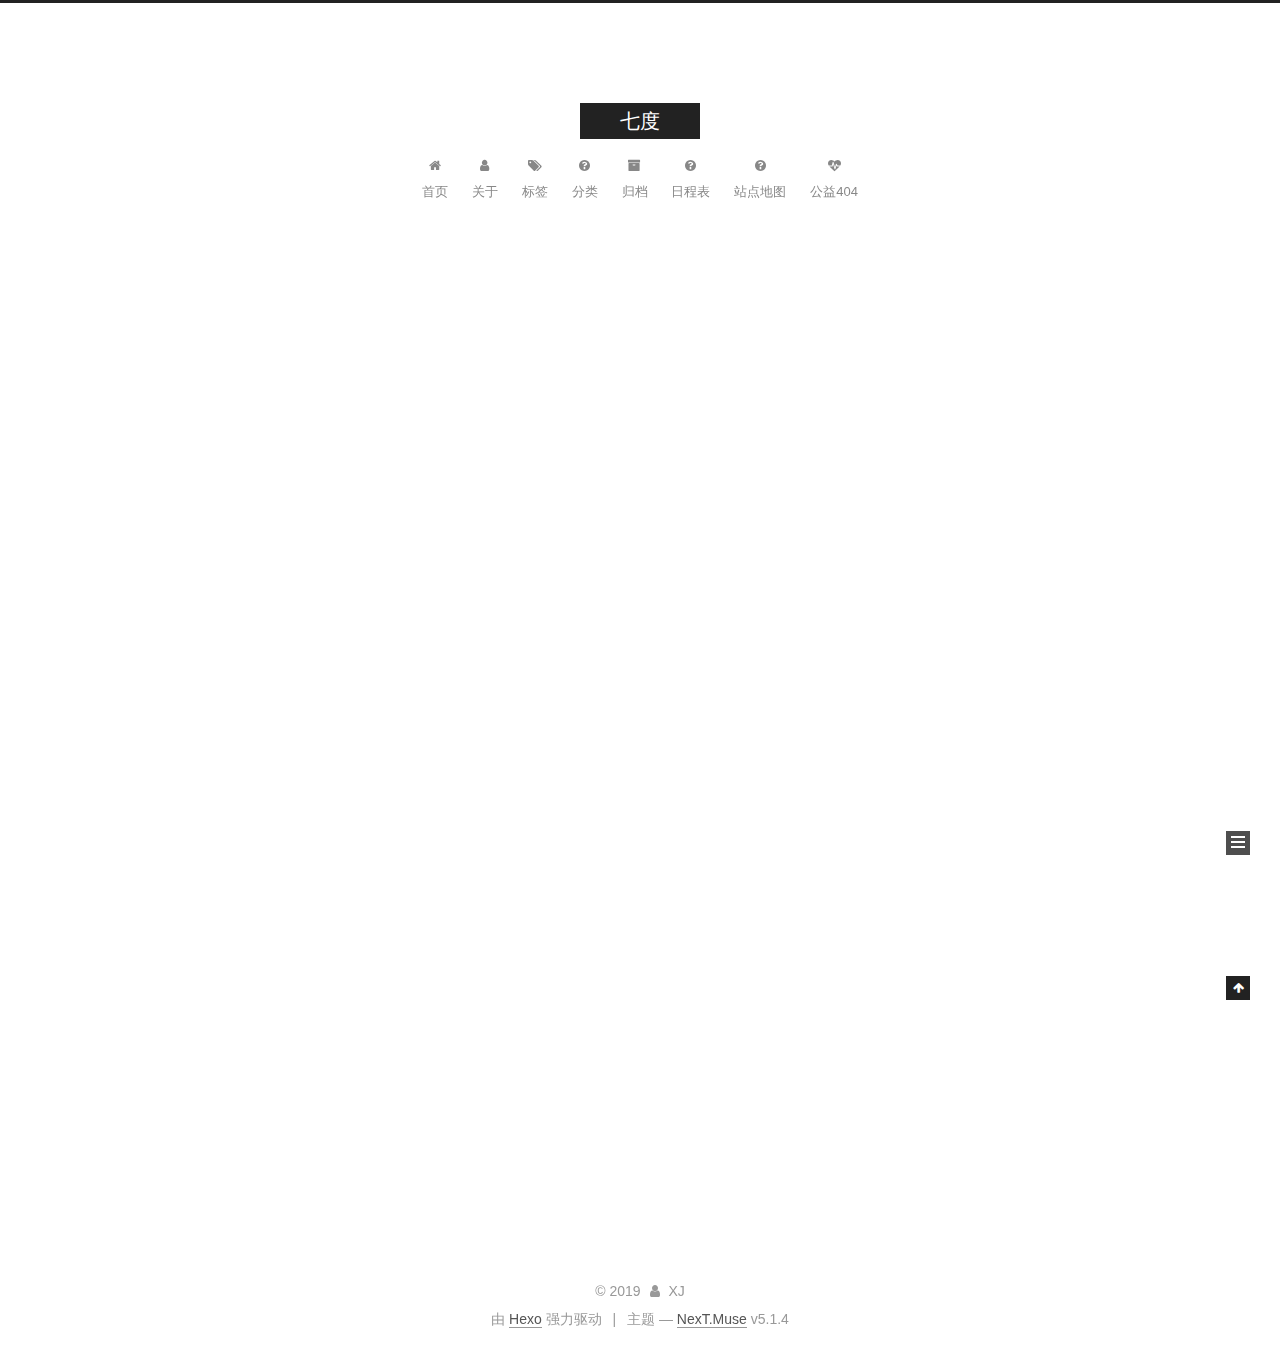
==== archives/index.html @ 6f4dde5c "Site updated: 2019-01-30 12:17:28" ====
<!DOCTYPE html>



  


<html class="theme-next muse use-motion" lang="zh-Hans">
<head>
  <meta charset="UTF-8"/>
<meta http-equiv="X-UA-Compatible" content="IE=edge" />
<meta name="viewport" content="width=device-width, initial-scale=1, maximum-scale=1"/>
<meta name="theme-color" content="#222">









<meta http-equiv="Cache-Control" content="no-transform" />
<meta http-equiv="Cache-Control" content="no-siteapp" />
















  
  
  <link href="/lib/fancybox/source/jquery.fancybox.css?v=2.1.5" rel="stylesheet" type="text/css" />







<link href="/lib/font-awesome/css/font-awesome.min.css?v=4.6.2" rel="stylesheet" type="text/css" />

<link href="/css/main.css?v=5.1.4" rel="stylesheet" type="text/css" />


  <link rel="apple-touch-icon" sizes="180x180" href="/images/apple-touch-icon-next.png?v=5.1.4">


  <link rel="icon" type="image/png" sizes="32x32" href="/images/favicon-32x32-next.png?v=5.1.4">


  <link rel="icon" type="image/png" sizes="16x16" href="/images/favicon-16x16-next.png?v=5.1.4">


  <link rel="mask-icon" href="/images/logo.svg?v=5.1.4" color="#222">





  <meta name="keywords" content="Hello World" />





  <link rel="alternate" href="/atom.xml" title="七度" type="application/atom+xml" />






<meta name="description" content="亲爱的，我见过许许多多的人，只有你，让我如此着迷！">
<meta property="og:type" content="website">
<meta property="og:title" content="七度">
<meta property="og:url" content="http://yoursite.com/archives/index.html">
<meta property="og:site_name" content="七度">
<meta property="og:description" content="亲爱的，我见过许许多多的人，只有你，让我如此着迷！">
<meta property="og:locale" content="zh-Hans">
<meta name="twitter:card" content="summary">
<meta name="twitter:title" content="七度">
<meta name="twitter:description" content="亲爱的，我见过许许多多的人，只有你，让我如此着迷！">



<script type="text/javascript" id="hexo.configurations">
  var NexT = window.NexT || {};
  var CONFIG = {
    root: '/',
    scheme: 'Muse',
    version: '5.1.4',
    sidebar: {"position":"left","display":"post","offset":12,"b2t":false,"scrollpercent":false,"onmobile":false},
    fancybox: true,
    tabs: true,
    motion: {"enable":true,"async":false,"transition":{"post_block":"fadeIn","post_header":"slideDownIn","post_body":"slideDownIn","coll_header":"slideLeftIn","sidebar":"slideUpIn"}},
    duoshuo: {
      userId: '0',
      author: '博主'
    },
    algolia: {
      applicationID: '',
      apiKey: '',
      indexName: '',
      hits: {"per_page":10},
      labels: {"input_placeholder":"Search for Posts","hits_empty":"We didn't find any results for the search: ${query}","hits_stats":"${hits} results found in ${time} ms"}
    }
  };
</script>



  <link rel="canonical" href="http://yoursite.com/archives/"/>





  <title>归档 | 七度</title>
  








</head>

<body itemscope itemtype="http://schema.org/WebPage" lang="zh-Hans">

  
  
    
  

  <div class="container sidebar-position-left page-archive">
    <div class="headband"></div>

    <header id="header" class="header" itemscope itemtype="http://schema.org/WPHeader">
      <div class="header-inner"><div class="site-brand-wrapper">
  <div class="site-meta ">
    

    <div class="custom-logo-site-title">
      <a href="/"  class="brand" rel="start">
        <span class="logo-line-before"><i></i></span>
        <span class="site-title">七度</span>
        <span class="logo-line-after"><i></i></span>
      </a>
    </div>
      
        <p class="site-subtitle"></p>
      
  </div>

  <div class="site-nav-toggle">
    <button>
      <span class="btn-bar"></span>
      <span class="btn-bar"></span>
      <span class="btn-bar"></span>
    </button>
  </div>
</div>

<nav class="site-nav">
  

  
    <ul id="menu" class="menu">
      
        
        <li class="menu-item menu-item-home">
          <a href="/" rel="section">
            
              <i class="menu-item-icon fa fa-fw fa-home"></i> <br />
            
            首页
          </a>
        </li>
      
        
        <li class="menu-item menu-item-about">
          <a href="/about/" rel="section">
            
              <i class="menu-item-icon fa fa-fw fa-user"></i> <br />
            
            关于
          </a>
        </li>
      
        
        <li class="menu-item menu-item-tags">
          <a href="/tags/" rel="section">
            
              <i class="menu-item-icon fa fa-fw fa-tags"></i> <br />
            
            标签
          </a>
        </li>
      
        
        <li class="menu-item menu-item-categories">
          <a href="/" rel="section">
            
              <i class="menu-item-icon fa fa-fw fa-question-circle"></i> <br />
            
            分类
          </a>
        </li>
      
        
        <li class="menu-item menu-item-archives">
          <a href="/archives/" rel="section">
            
              <i class="menu-item-icon fa fa-fw fa-archive"></i> <br />
            
            归档
          </a>
        </li>
      
        
        <li class="menu-item menu-item-schedule">
          <a href="/" rel="section">
            
              <i class="menu-item-icon fa fa-fw fa-question-circle"></i> <br />
            
            日程表
          </a>
        </li>
      
        
        <li class="menu-item menu-item-sitemap">
          <a href="/" rel="section">
            
              <i class="menu-item-icon fa fa-fw fa-question-circle"></i> <br />
            
            站点地图
          </a>
        </li>
      
        
        <li class="menu-item menu-item-commonweal">
          <a href="/404/" rel="section">
            
              <i class="menu-item-icon fa fa-fw fa-heartbeat"></i> <br />
            
            公益404
          </a>
        </li>
      

      
    </ul>
  

  
</nav>



 </div>
    </header>

    <main id="main" class="main">
      <div class="main-inner">
        <div class="content-wrap">
          <div id="content" class="content">
            

  
  
  
  <div class="post-block archive">
    <div id="posts" class="posts-collapse">
      <span class="archive-move-on"></span>

      <span class="archive-page-counter">
        
        
        
          
        
        嗯..! 目前共计 7 篇日志。 继续努力。
      </span>

      

        
        
        

        
          
          <div class="collection-title">
            <h1 class="archive-year" id="archive-year-2018">2018</h1>
          </div>
        
        

        

  <article class="post post-type-normal" itemscope itemtype="http://schema.org/Article">
    <header class="post-header">

      <h2 class="post-title">
        
            <a class="post-title-link" href="/2018/05/10/写给最亲爱的霍彦希/" itemprop="url">
              
                <span itemprop="name">写给最亲爱的霍彦希</span>
              
            </a>
        
      </h2>

      <div class="post-meta">
        <time class="post-time" itemprop="dateCreated"
              datetime="2018-05-10T22:53:09+08:00"
              content="2018-05-10" >
          05-10
        </time>
      </div>

    </header>
  </article>



      

        
        
        

        
        

        

  <article class="post post-type-normal" itemscope itemtype="http://schema.org/Article">
    <header class="post-header">

      <h2 class="post-title">
        
            <a class="post-title-link" href="/2018/05/10/必应壁纸下载/" itemprop="url">
              
                <span itemprop="name">必应壁纸下载</span>
              
            </a>
        
      </h2>

      <div class="post-meta">
        <time class="post-time" itemprop="dateCreated"
              datetime="2018-05-10T22:52:09+08:00"
              content="2018-05-10" >
          05-10
        </time>
      </div>

    </header>
  </article>



      

        
        
        

        
        

        

  <article class="post post-type-normal" itemscope itemtype="http://schema.org/Article">
    <header class="post-header">

      <h2 class="post-title">
        
            <a class="post-title-link" href="/2018/05/10/Ubuntu上HBase安装/" itemprop="url">
              
                <span itemprop="name">Habse安装</span>
              
            </a>
        
      </h2>

      <div class="post-meta">
        <time class="post-time" itemprop="dateCreated"
              datetime="2018-05-10T22:51:09+08:00"
              content="2018-05-10" >
          05-10
        </time>
      </div>

    </header>
  </article>



      

        
        
        

        
        

        

  <article class="post post-type-normal" itemscope itemtype="http://schema.org/Article">
    <header class="post-header">

      <h2 class="post-title">
        
            <a class="post-title-link" href="/2018/05/10/外部排序--归并算法实现/" itemprop="url">
              
                <span itemprop="name">外部排序(归并算法实现)</span>
              
            </a>
        
      </h2>

      <div class="post-meta">
        <time class="post-time" itemprop="dateCreated"
              datetime="2018-05-10T22:48:09+08:00"
              content="2018-05-10" >
          05-10
        </time>
      </div>

    </header>
  </article>



      

        
        
        

        
        

        

  <article class="post post-type-normal" itemscope itemtype="http://schema.org/Article">
    <header class="post-header">

      <h2 class="post-title">
        
            <a class="post-title-link" href="/2018/05/10/python实现千图成像/" itemprop="url">
              
                <span itemprop="name">python实现千图成像</span>
              
            </a>
        
      </h2>

      <div class="post-meta">
        <time class="post-time" itemprop="dateCreated"
              datetime="2018-05-10T22:46:00+08:00"
              content="2018-05-10" >
          05-10
        </time>
      </div>

    </header>
  </article>



      

        
        
        

        
        

        

  <article class="post post-type-normal" itemscope itemtype="http://schema.org/Article">
    <header class="post-header">

      <h2 class="post-title">
        
            <a class="post-title-link" href="/2018/05/10/testtext/" itemprop="url">
              
                <span itemprop="name">我的第一篇文章</span>
              
            </a>
        
      </h2>

      <div class="post-meta">
        <time class="post-time" itemprop="dateCreated"
              datetime="2018-05-10T22:26:09+08:00"
              content="2018-05-10" >
          05-10
        </time>
      </div>

    </header>
  </article>



      

        
        
        

        
        

        

  <article class="post post-type-normal" itemscope itemtype="http://schema.org/Article">
    <header class="post-header">

      <h2 class="post-title">
        
            <a class="post-title-link" href="/2018/05/08/hello-world/" itemprop="url">
              
                <span itemprop="name">Hello World</span>
              
            </a>
        
      </h2>

      <div class="post-meta">
        <time class="post-time" itemprop="dateCreated"
              datetime="2018-05-08T20:44:38+08:00"
              content="2018-05-08" >
          05-08
        </time>
      </div>

    </header>
  </article>



      

    </div>
  </div>
  
  
  

  



          </div>
          


          

        </div>
        
          
  
  <div class="sidebar-toggle">
    <div class="sidebar-toggle-line-wrap">
      <span class="sidebar-toggle-line sidebar-toggle-line-first"></span>
      <span class="sidebar-toggle-line sidebar-toggle-line-middle"></span>
      <span class="sidebar-toggle-line sidebar-toggle-line-last"></span>
    </div>
  </div>

  <aside id="sidebar" class="sidebar">
    
    <div class="sidebar-inner">

      

      

      <section class="site-overview-wrap sidebar-panel sidebar-panel-active">
        <div class="site-overview">
          <div class="site-author motion-element" itemprop="author" itemscope itemtype="http://schema.org/Person">
            
              <img class="site-author-image" itemprop="image"
                src="/images/avatar.jpg"
                alt="XJ" />
            
              <p class="site-author-name" itemprop="name">XJ</p>
              <p class="site-description motion-element" itemprop="description">亲爱的，我见过许许多多的人，只有你，让我如此着迷！</p>
          </div>

          <nav class="site-state motion-element">

            
              <div class="site-state-item site-state-posts">
              
                <a href="/archives/">
              
                  <span class="site-state-item-count">7</span>
                  <span class="site-state-item-name">日志</span>
                </a>
              </div>
            

            

            

          </nav>

          
            <div class="feed-link motion-element">
              <a href="/atom.xml" rel="alternate">
                <i class="fa fa-rss"></i>
                RSS
              </a>
            </div>
          

          
            <div class="links-of-author motion-element">
                
                  <span class="links-of-author-item">
                    <a href="https://github.com/zhangzhijie1998" target="_blank" title="GitHub">
                      
                        <i class="fa fa-fw fa-globe"></i>GitHub</a>
                  </span>
                
                  <span class="links-of-author-item">
                    <a href="https://www.zhihu.com/people/zhang-zhi-jie-43-74/activities" target="_blank" title="知乎">
                      
                        <i class="fa fa-fw fa-globe"></i>知乎</a>
                  </span>
                
            </div>
          

          
          

          
          

          

        </div>
      </section>

      

      

    </div>
  </aside>


        
      </div>
    </main>

    <footer id="footer" class="footer">
      <div class="footer-inner">
        <div class="copyright">&copy; <span itemprop="copyrightYear">2019</span>
  <span class="with-love">
    <i class="fa fa-user"></i>
  </span>
  <span class="author" itemprop="copyrightHolder">XJ</span>

  
</div>


  <div class="powered-by">由 <a class="theme-link" target="_blank" href="https://hexo.io">Hexo</a> 强力驱动</div>



  <span class="post-meta-divider">|</span>



  <div class="theme-info">主题 &mdash; <a class="theme-link" target="_blank" href="https://github.com/iissnan/hexo-theme-next">NexT.Muse</a> v5.1.4</div>




        







        
      </div>
    </footer>

    
      <div class="back-to-top">
        <i class="fa fa-arrow-up"></i>
        
      </div>
    

    

  </div>

  

<script type="text/javascript">
  if (Object.prototype.toString.call(window.Promise) !== '[object Function]') {
    window.Promise = null;
  }
</script>









  












  
  
    <script type="text/javascript" src="/lib/jquery/index.js?v=2.1.3"></script>
  

  
  
    <script type="text/javascript" src="/lib/fastclick/lib/fastclick.min.js?v=1.0.6"></script>
  

  
  
    <script type="text/javascript" src="/lib/jquery_lazyload/jquery.lazyload.js?v=1.9.7"></script>
  

  
  
    <script type="text/javascript" src="/lib/velocity/velocity.min.js?v=1.2.1"></script>
  

  
  
    <script type="text/javascript" src="/lib/velocity/velocity.ui.min.js?v=1.2.1"></script>
  

  
  
    <script type="text/javascript" src="/lib/fancybox/source/jquery.fancybox.pack.js?v=2.1.5"></script>
  


  


  <script type="text/javascript" src="/js/src/utils.js?v=5.1.4"></script>

  <script type="text/javascript" src="/js/src/motion.js?v=5.1.4"></script>



  
  

  

  


  <script type="text/javascript" src="/js/src/bootstrap.js?v=5.1.4"></script>



  


  




	





  





  












  





  

  

  

  
  

  

  

  

</body>
</html>
---- css/main.css ----
/* normalize.css v3.0.2 | MIT License | git.io/normalize */
html {
  font-family: sans-serif; /* 1 */
  -ms-text-size-adjust: 100%; /* 2 */
  -webkit-text-size-adjust: 100%; /* 2 */
}
body {
  margin: 0;
}
article,
aside,
details,
figcaption,
figure,
footer,
header,
hgroup,
main,
menu,
nav,
section,
summary {
  display: block;
}
audio,
canvas,
progress,
video {
  display: inline-block; /* 1 */
  vertical-align: baseline; /* 2 */
}
audio:not([controls]) {
  display: none;
  height: 0;
}
[hidden],
template {
  display: none;
}
a {
  background-color: transparent;
}
a:active,
a:hover {
  outline: 0;
}
abbr[title] {
  border-bottom: 1px dotted;
}
b,
strong {
  font-weight: bold;
}
dfn {
  font-style: italic;
}
h1 {
  font-size: 2em;
  margin: 0.67em 0;
}
mark {
  background: #ff0;
  color: #000;
}
small {
  font-size: 80%;
}
sub,
sup {
  font-size: 75%;
  line-height: 0;
  position: relative;
  vertical-align: baseline;
}
sup {
  top: -0.5em;
}
sub {
  bottom: -0.25em;
}
img {
  border: 0;
}
svg:not(:root) {
  overflow: hidden;
}
figure {
  margin: 1em 40px;
}
hr {
  -moz-box-sizing: content-box;
  box-sizing: content-box;
  height: 0;
}
pre {
  overflow: auto;
}
code,
kbd,
pre,
samp {
  font-family: monospace, monospace;
  font-size: 1em;
}
button,
input,
optgroup,
select,
textarea {
  color: inherit; /* 1 */
  font: inherit; /* 2 */
  margin: 0; /* 3 */
}
button {
  overflow: visible;
}
button,
select {
  text-transform: none;
}
button,
html input[type="button"],
input[type="reset"],
input[type="submit"] {
  -webkit-appearance: button; /* 2 */
  cursor: pointer; /* 3 */
}
button[disabled],
html input[disabled] {
  cursor: default;
}
button::-moz-focus-inner,
input::-moz-focus-inner {
  border: 0;
  padding: 0;
}
input {
  line-height: normal;
}
input[type="checkbox"],
input[type="radio"] {
  box-sizing: border-box; /* 1 */
  padding: 0; /* 2 */
}
input[type="number"]::-webkit-inner-spin-button,
input[type="number"]::-webkit-outer-spin-button {
  height: auto;
}
input[type="search"] {
  -webkit-appearance: textfield; /* 1 */
  -moz-box-sizing: content-box;
  -webkit-box-sizing: content-box; /* 2 */
  box-sizing: content-box;
}
input[type="search"]::-webkit-search-cancel-button,
input[type="search"]::-webkit-search-decoration {
  -webkit-appearance: none;
}
fieldset {
  border: 1px solid #c0c0c0;
  margin: 0 2px;
  padding: 0.35em 0.625em 0.75em;
}
legend {
  border: 0; /* 1 */
  padding: 0; /* 2 */
}
textarea {
  overflow: auto;
}
optgroup {
  font-weight: bold;
}
table {
  border-collapse: collapse;
  border-spacing: 0;
}
td,
th {
  padding: 0;
}
::selection {
  background: #262a30;
  color: #fff;
}
body {
  position: relative;
  font-family: 'Lato', "PingFang SC", "Microsoft YaHei", sans-serif;
  font-size: 14px;
  line-height: 2;
  color: #555;
  background: #fff;
}
@media (max-width: 767px) {
  body {
    padding-right: 0 !important;
  }
}
@media (min-width: 768px) and (max-width: 991px) {
  body {
    padding-right: 0 !important;
  }
}
@media (min-width: 1600px) {
  body {
    font-size: 16px;
  }
}
h1,
h2,
h3,
h4,
h5,
h6 {
  margin: 0;
  padding: 0;
  font-weight: bold;
  line-height: 1.5;
  font-family: 'Lato', "PingFang SC", "Microsoft YaHei", sans-serif;
}
h2,
h3,
h4,
h5,
h6 {
  margin: 20px 0 15px;
}
h1 {
  font-size: 22px;
}
@media (max-width: 767px) {
  h1 {
    font-size: 18px;
  }
}
h2 {
  font-size: 20px;
}
@media (max-width: 767px) {
  h2 {
    font-size: 16px;
  }
}
h3 {
  font-size: 18px;
}
@media (max-width: 767px) {
  h3 {
    font-size: 14px;
  }
}
h4 {
  font-size: 16px;
}
@media (max-width: 767px) {
  h4 {
    font-size: 12px;
  }
}
h5 {
  font-size: 14px;
}
@media (max-width: 767px) {
  h5 {
    font-size: 10px;
  }
}
h6 {
  font-size: 12px;
}
@media (max-width: 767px) {
  h6 {
    font-size: 8px;
  }
}
p {
  margin: 0 0 20px 0;
}
a {
  color: #555;
  text-decoration: none;
  outline: none;
  border-bottom: 1px solid #999;
  word-wrap: break-word;
}
a:hover {
  color: #222;
  border-bottom-color: #222;
}
blockquote {
  margin: 0;
  padding: 0;
}
img {
  display: block;
  margin: auto;
  max-width: 100%;
  height: auto;
}
hr {
  margin: 40px 0;
  height: 3px;
  border: none;
  background-color: #ddd;
  background-image: repeating-linear-gradient(-45deg, #fff, #fff 4px, transparent 4px, transparent 8px);
}
blockquote {
  padding: 0 15px;
  color: #666;
  border-left: 4px solid #ddd;
}
blockquote cite::before {
  content: "-";
  padding: 0 5px;
}
dt {
  font-weight: 700;
}
dd {
  margin: 0;
  padding: 0;
}
kbd {
  border: 1px solid #ccc;
  border-radius: 0.2em;
  box-shadow: 0.1em 0.1em 0.2em rgba(0,0,0,0.1);
  background-color: #f9f9f9;
  font-family: inherit;
  background-image: -webkit-linear-gradient(top, #eee, #fff, #eee);
  padding: 0.1em 0.3em;
  white-space: nowrap;
}
.text-left {
  text-align: left;
}
.text-center {
  text-align: center;
}
.text-right {
  text-align: right;
}
.text-justify {
  text-align: justify;
}
.text-nowrap {
  white-space: nowrap;
}
.text-lowercase {
  text-transform: lowercase;
}
.text-uppercase {
  text-transform: uppercase;
}
.text-capitalize {
  text-transform: capitalize;
}
.center-block {
  display: block;
  margin-left: auto;
  margin-right: auto;
}
.clearfix:before,
.clearfix:after {
  content: " ";
  display: table;
}
.clearfix:after {
  clear: both;
}
.pullquote {
  width: 45%;
}
.pullquote.left {
  float: left;
  margin-left: 5px;
  margin-right: 10px;
}
.pullquote.right {
  float: right;
  margin-left: 10px;
  margin-right: 5px;
}
.affix.affix.affix {
  position: fixed;
}
.translation {
  margin-top: -20px;
  font-size: 14px;
  color: #999;
}
.scrollbar-measure {
  width: 100px;
  height: 100px;
  overflow: scroll;
  position: absolute;
  top: -9999px;
}
.use-motion .motion-element {
  opacity: 0;
}
table {
  margin: 20px 0;
  width: 100%;
  border-collapse: collapse;
  border-spacing: 0;
  border: 1px solid #ddd;
  font-size: 14px;
  table-layout: fixed;
  word-wrap: break-all;
}
table>tbody>tr:nth-of-type(odd) {
  background-color: #f9f9f9;
}
table>tbody>tr:hover {
  background-color: #f5f5f5;
}
caption,
th,
td {
  padding: 8px;
  text-align: left;
  vertical-align: middle;
  font-weight: normal;
}
th,
td {
  border-bottom: 3px solid #ddd;
  border-right: 1px solid #eee;
}
th {
  padding-bottom: 10px;
  font-weight: 700;
}
td {
  border-bottom-width: 1px;
}
html,
body {
  height: 100%;
}
.container {
  position: relative;
  min-height: 100%;
}
.header-inner {
  margin: 0 auto;
  padding: 100px 0 70px;
  width: 700px;
}
@media (min-width: 1600px) {
  .container .header-inner {
    width: 900px;
  }
}
.main {
  padding-bottom: 150px;
}
.main-inner {
  margin: 0 auto;
  width: 700px;
}
@media (min-width: 1600px) {
  .container .main-inner {
    width: 900px;
  }
}
.footer {
  position: absolute;
  left: 0;
  bottom: 0;
  width: 100%;
  min-height: 50px;
}
.footer-inner {
  box-sizing: border-box;
  margin: 20px auto;
  width: 700px;
}
@media (min-width: 1600px) {
  .container .footer-inner {
    width: 900px;
  }
}
pre,
.highlight {
  overflow: auto;
  margin: 20px 0;
  padding: 0;
  font-size: 13px;
  color: #4d4d4c;
  background: #f7f7f7;
  line-height: 1.6;
}
pre,
code {
  font-family: consolas, Menlo, "PingFang SC", "Microsoft YaHei", monospace;
}
code {
  padding: 2px 4px;
  word-wrap: break-word;
  color: #555;
  background: #eee;
  border-radius: 3px;
  font-size: 13px;
}
pre {
  padding: 10px;
}
pre code {
  padding: 0;
  color: #4d4d4c;
  background: none;
  text-shadow: none;
}
.highlight {
  border-radius: 1px;
}
.highlight pre {
  border: none;
  margin: 0;
  padding: 10px 0;
}
.highlight table {
  margin: 0;
  width: auto;
  border: none;
}
.highlight td {
  border: none;
  padding: 0;
}
.highlight figcaption {
  font-size: 1em;
  color: #4d4d4c;
  line-height: 1em;
  margin-bottom: 1em;
}
.highlight figcaption:before,
.highlight figcaption:after {
  content: " ";
  display: table;
}
.highlight figcaption:after {
  clear: both;
}
.highlight figcaption a {
  float: right;
  color: #4d4d4c;
}
.highlight figcaption a:hover {
  border-bottom-color: #4d4d4c;
}
.highlight .gutter pre {
  padding-left: 10px;
  padding-right: 10px;
  color: #869194;
  text-align: right;
  background-color: #eff2f3;
}
.highlight .code pre {
  width: 100%;
  padding-left: 10px;
  padding-right: 10px;
  background-color: #f7f7f7;
}
.highlight .line {
  height: 20px;
}
.gutter {
  -webkit-user-select: none;
  -moz-user-select: none;
  -ms-user-select: none;
  user-select: none;
}
.gist table {
  width: auto;
}
.gist table td {
  border: none;
}
pre .deletion {
  background: #fdd;
}
pre .addition {
  background: #dfd;
}
pre .meta {
  color: #8959a8;
}
pre .comment {
  color: #8e908c;
}
pre .variable,
pre .attribute,
pre .tag,
pre .regexp,
pre .ruby .constant,
pre .xml .tag .title,
pre .xml .pi,
pre .xml .doctype,
pre .html .doctype,
pre .css .id,
pre .css .class,
pre .css .pseudo {
  color: #c82829;
}
pre .number,
pre .preprocessor,
pre .built_in,
pre .literal,
pre .params,
pre .constant,
pre .command {
  color: #f5871f;
}
pre .ruby .class .title,
pre .css .rules .attribute,
pre .string,
pre .value,
pre .inheritance,
pre .header,
pre .ruby .symbol,
pre .xml .cdata,
pre .special,
pre .number,
pre .formula {
  color: #718c00;
}
pre .title,
pre .css .hexcolor {
  color: #3e999f;
}
pre .function,
pre .python .decorator,
pre .python .title,
pre .ruby .function .title,
pre .ruby .title .keyword,
pre .perl .sub,
pre .javascript .title,
pre .coffeescript .title {
  color: #4271ae;
}
pre .keyword,
pre .javascript .function {
  color: #8959a8;
}
.full-image.full-image.full-image.full-image {
  border: none;
  max-width: 100%;
  width: auto;
  margin: 20px auto 25px;
}
@media (min-width: 992px) {
  .full-image.full-image.full-image.full-image {
    max-width: none;
    width: 110%;
    margin: 25px -5%;
  }
}
.blockquote-center,
.page-home .post-type-quote blockquote,
.page-post-detail .post-type-quote blockquote {
  position: relative;
  margin: 40px 0;
  padding: 0;
  border-left: none;
  text-align: center;
}
.blockquote-center::before,
.page-home .post-type-quote blockquote::before,
.page-post-detail .post-type-quote blockquote::before,
.blockquote-center::after,
.page-home .post-type-quote blockquote::after,
.page-post-detail .post-type-quote blockquote::after {
  position: absolute;
  content: ' ';
  display: block;
  width: 100%;
  height: 24px;
  opacity: 0.2;
  background-repeat: no-repeat;
  background-position: 0 -6px;
  background-size: 22px 22px;
}
.blockquote-center::before,
.page-home .post-type-quote blockquote::before,
.page-post-detail .post-type-quote blockquote::before {
  top: -20px;
  background-image: url("../images/quote-l.svg");
  border-top: 1px solid #ccc;
}
.blockquote-center::after,
.page-home .post-type-quote blockquote::after,
.page-post-detail .post-type-quote blockquote::after {
  bottom: -20px;
  background-image: url("../images/quote-r.svg");
  border-bottom: 1px solid #ccc;
  background-position: 100% 8px;
}
.blockquote-center p,
.page-home .post-type-quote blockquote p,
.page-post-detail .post-type-quote blockquote p,
.blockquote-center div,
.page-home .post-type-quote blockquote div,
.page-post-detail .post-type-quote blockquote div {
  text-align: center;
}
.post .post-body .group-picture img {
  box-sizing: border-box;
  padding: 0 3px;
  border: none;
}
.post .group-picture-row {
  overflow: hidden;
  margin-top: 6px;
}
.post .group-picture-row:first-child {
  margin-top: 0;
}
.post .group-picture-column {
  float: left;
}
.page-post-detail .post-body .group-picture-column {
  float: none;
  margin-top: 10px;
  width: auto !important;
}
.page-post-detail .post-body .group-picture-column img {
  margin: 0 auto;
}
.page-archive .group-picture-container {
  overflow: hidden;
}
.page-archive .group-picture-row {
  float: left;
}
.page-archive .group-picture-row:first-child {
  margin-top: 6px;
}
.page-archive .group-picture-column {
  max-width: 150px;
  max-height: 150px;
}
.post-body .note {
  position: relative;
  padding: 15px;
  margin-bottom: 20px;
  border: 1px solid #eee;
  border-left-width: 5px;
  border-radius: 3px;
}
.post-body .note h2,
.post-body .note h3,
.post-body .note h4,
.post-body .note h5,
.post-body .note h6 {
  margin-top: 0;
  margin-bottom: 0;
  border-bottom: initial;
  padding-top: 0 !important;
}
.post-body .note p:first-child,
.post-body .note ul:first-child,
.post-body .note ol:first-child,
.post-body .note table:first-child,
.post-body .note pre:first-child,
.post-body .note blockquote:first-child {
  margin-top: 0;
}
.post-body .note p:last-child,
.post-body .note ul:last-child,
.post-body .note ol:last-child,
.post-body .note table:last-child,
.post-body .note pre:last-child,
.post-body .note blockquote:last-child {
  margin-bottom: 0;
}
.post-body .note.default {
  border-left-color: #777;
}
.post-body .note.default h2,
.post-body .note.default h3,
.post-body .note.default h4,
.post-body .note.default h5,
.post-body .note.default h6 {
  color: #777;
}
.post-body .note.primary {
  border-left-color: #6f42c1;
}
.post-body .note.primary h2,
.post-body .note.primary h3,
.post-body .note.primary h4,
.post-body .note.primary h5,
.post-body .note.primary h6 {
  color: #6f42c1;
}
.post-body .note.info {
  border-left-color: #428bca;
}
.post-body .note.info h2,
.post-body .note.info h3,
.post-body .note.info h4,
.post-body .note.info h5,
.post-body .note.info h6 {
  color: #428bca;
}
.post-body .note.success {
  border-left-color: #5cb85c;
}
.post-body .note.success h2,
.post-body .note.success h3,
.post-body .note.success h4,
.post-body .note.success h5,
.post-body .note.success h6 {
  color: #5cb85c;
}
.post-body .note.warning {
  border-left-color: #f0ad4e;
}
.post-body .note.warning h2,
.post-body .note.warning h3,
.post-body .note.warning h4,
.post-body .note.warning h5,
.post-body .note.warning h6 {
  color: #f0ad4e;
}
.post-body .note.danger {
  border-left-color: #d9534f;
}
.post-body .note.danger h2,
.post-body .note.danger h3,
.post-body .note.danger h4,
.post-body .note.danger h5,
.post-body .note.danger h6 {
  color: #d9534f;
}
.post-body .label {
  display: inline;
  padding: 0 2px;
  white-space: nowrap;
}
.post-body .label.default {
  background-color: #f0f0f0;
}
.post-body .label.primary {
  background-color: #efe6f7;
}
.post-body .label.info {
  background-color: #e5f2f8;
}
.post-body .label.success {
  background-color: #e7f4e9;
}
.post-body .label.warning {
  background-color: #fcf6e1;
}
.post-body .label.danger {
  background-color: #fae8eb;
}
.post-body .tabs {
  position: relative;
  display: block;
  margin-bottom: 20px;
  padding-top: 10px;
}
.post-body .tabs ul.nav-tabs {
  margin: 0;
  padding: 0;
  display: flex;
  margin-bottom: -1px;
}
@media (max-width: 413px) {
  .post-body .tabs ul.nav-tabs {
    display: block;
    margin-bottom: 5px;
  }
}
.post-body .tabs ul.nav-tabs li.tab {
  list-style-type: none !important;
  margin: 0 0.25em 0 0;
  border-top: 3px solid transparent;
  border-left: 1px solid transparent;
  border-right: 1px solid transparent;
}
@media (max-width: 413px) {
  .post-body .tabs ul.nav-tabs li.tab {
    margin: initial;
    border-top: 1px solid transparent;
    border-left: 3px solid transparent;
    border-right: 1px solid transparent;
    border-bottom: 1px solid transparent;
  }
}
.post-body .tabs ul.nav-tabs li.tab a {
  outline: 0;
  border-bottom: initial;
  display: block;
  line-height: 1.8em;
  padding: 0.25em 0.75em;
  transition-duration: 0.2s;
  transition-timing-function: ease-out;
  transition-delay: 0s;
}
.post-body .tabs ul.nav-tabs li.tab a i {
  width: 1.285714285714286em;
}
.post-body .tabs ul.nav-tabs li.tab.active {
  border-top: 3px solid #fc6423;
  border-left: 1px solid #ddd;
  border-right: 1px solid #ddd;
  background-color: #fff;
}
@media (max-width: 413px) {
  .post-body .tabs ul.nav-tabs li.tab.active {
    border-top: 1px solid #ddd;
    border-left: 3px solid #fc6423;
    border-right: 1px solid #ddd;
    border-bottom: 1px solid #ddd;
  }
}
.post-body .tabs ul.nav-tabs li.tab.active a {
  cursor: default;
  color: #555;
}
.post-body .tabs .tab-content {
  background-color: #fff;
}
.post-body .tabs .tab-content .tab-pane {
  border: 1px solid #ddd;
  padding: 20px 20px 0 20px;
}
.post-body .tabs .tab-content .tab-pane:not(.active) {
  display: none !important;
}
.post-body .tabs .tab-content .tab-pane.active {
  display: block !important;
}
.btn {
  display: inline-block;
  padding: 0 20px;
  font-size: 14px;
  color: #fff;
  background: #222;
  border: 2px solid #222;
  text-decoration: none;
  border-radius: 0;
  transition-property: background-color;
  transition-duration: 0.2s;
  transition-timing-function: ease-in-out;
  transition-delay: 0s;
  line-height: 2;
}
.btn:hover {
  border-color: #222;
  color: #222;
  background: #fff;
}
.btn +.btn {
  margin: 0 0 8px 8px;
}
.btn .fa-fw {
  width: 1.285714285714286em;
  text-align: left;
}
.btn-bar {
  display: block;
  width: 22px;
  height: 2px;
  background: #555;
  border-radius: 1px;
}
.btn-bar+.btn-bar {
  margin-top: 4px;
}
.pagination {
  margin: 120px 0 40px;
  text-align: center;
  border-top: 1px solid #eee;
}
.page-number-basic,
.pagination .prev,
.pagination .next,
.pagination .page-number,
.pagination .space {
  display: inline-block;
  position: relative;
  top: -1px;
  margin: 0 10px;
  padding: 0 11px;
}
@media (max-width: 767px) {
  .page-number-basic,
  .pagination .prev,
  .pagination .next,
  .pagination .page-number,
  .pagination .space {
    margin: 0 5px;
  }
}
.pagination .prev,
.pagination .next,
.pagination .page-number {
  border-bottom: 0;
  border-top: 1px solid #eee;
  transition-property: border-color;
  transition-duration: 0.2s;
  transition-timing-function: ease-in-out;
  transition-delay: 0s;
}
.pagination .prev:hover,
.pagination .next:hover,
.pagination .page-number:hover {
  border-top-color: #222;
}
.pagination .space {
  padding: 0;
  margin: 0;
}
.pagination .prev {
  margin-left: 0;
}
.pagination .next {
  margin-right: 0;
}
.pagination .page-number.current {
  color: #fff;
  background: #ccc;
  border-top-color: #ccc;
}
@media (max-width: 767px) {
  .pagination {
    border-top: none;
  }
  .pagination .prev,
  .pagination .next,
  .pagination .page-number {
    margin-bottom: 10px;
    border-top: 0;
    border-bottom: 1px solid #eee;
    padding: 0 10px;
  }
  .pagination .prev:hover,
  .pagination .next:hover,
  .pagination .page-number:hover {
    border-bottom-color: #222;
  }
}
.comments {
  margin: 60px 20px 0;
}
.tag-cloud {
  text-align: center;
}
.tag-cloud a {
  display: inline-block;
  margin: 10px;
}
.back-to-top {
  box-sizing: border-box;
  position: fixed;
  bottom: -100px;
  right: 30px;
  z-index: 1050;
  padding: 0 6px;
  width: 24px;
  background: #222;
  font-size: 12px;
  opacity: 1;
  color: #fff;
  cursor: pointer;
  text-align: center;
  -webkit-transform: translateZ(0);
  transition-property: bottom;
  transition-duration: 0.2s;
  transition-timing-function: ease-in-out;
  transition-delay: 0s;
}
@media (min-width: 768px) and (max-width: 991px) {
  .back-to-top {
    display: none !important;
  }
}
@media (max-width: 767px) {
  .back-to-top {
    display: none !important;
  }
}
.back-to-top.back-to-top-on {
  bottom: 19px;
}
.header {
  background: transparent;
}
.header-inner {
  position: relative;
}
.headband {
  height: 3px;
  background: #222;
}
.site-meta {
  margin: 0;
  text-align: center;
}
@media (max-width: 767px) {
  .site-meta {
    text-align: center;
  }
}
.brand {
  position: relative;
  display: inline-block;
  padding: 0 40px;
  color: #fff;
  background: #222;
  border-bottom: none;
}
.brand:hover {
  color: #fff;
}
.logo {
  display: inline-block;
  margin-right: 5px;
  line-height: 36px;
  vertical-align: top;
}
.site-title {
  display: inline-block;
  vertical-align: top;
  line-height: 36px;
  font-size: 20px;
  font-weight: normal;
  font-family: 'Lato', "PingFang SC", "Microsoft YaHei", sans-serif;
}
.site-subtitle {
  margin-top: 10px;
  font-size: 13px;
  color: #999;
}
.use-motion .brand {
  opacity: 0;
}
.use-motion .logo,
.use-motion .site-title,
.use-motion .site-subtitle {
  opacity: 0;
  position: relative;
  top: -10px;
}
.site-nav-toggle {
  display: none;
  position: absolute;
  top: 10px;
  left: 10px;
}
@media (max-width: 767px) {
  .site-nav-toggle {
    display: block;
  }
}
.site-nav-toggle button {
  margin-top: 2px;
  padding: 9px 10px;
  background: transparent;
  border: none;
}
@media (max-width: 767px) {
  .site-nav {
    display: none;
    margin: 0 -10px;
    padding: 0 10px;
    clear: both;
    border-top: 1px solid #ddd;
  }
}
@media (min-width: 768px) and (max-width: 991px) {
  .site-nav {
    display: block !important;
  }
}
@media (min-width: 992px) {
  .site-nav {
    display: block !important;
  }
}
.menu {
  margin-top: 20px;
  padding-left: 0;
  text-align: center;
}
.menu .menu-item {
  display: inline-block;
  margin: 0 10px;
  list-style: none;
}
@media screen and (max-width: 767px) {
  .menu .menu-item {
    margin-top: 10px;
  }
}
.menu .menu-item a {
  display: block;
  font-size: 13px;
  line-height: inherit;
  border-bottom: 1px solid transparent;
  transition-property: border-color;
  transition-duration: 0.2s;
  transition-timing-function: ease-in-out;
  transition-delay: 0s;
}
.menu .menu-item a:hover {
  border-bottom-color: #222;
}
.menu .menu-item .fa {
  margin-right: 5px;
}
.use-motion .menu-item {
  opacity: 0;
}
.post-body {
  font-family: 'Lato', "PingFang SC", "Microsoft YaHei", sans-serif;
}
@media (max-width: 767px) {
  .post-body {
    word-break: break-word;
  }
}
.post-body .fancybox img {
  display: block !important;
  margin: 0 auto;
  cursor: pointer;
  cursor: zoom-in;
  cursor: -webkit-zoom-in;
}
.post-body .image-caption,
.post-body .figure .caption {
  margin: -20px auto 15px;
  text-align: center;
  font-size: 14px;
  color: #999;
  font-weight: bold;
  line-height: 1;
}
.post-sticky-flag {
  display: inline-block;
  font-size: 16px;
  -ms-transform: rotate(30deg);
  -webkit-transform: rotate(30deg);
  -moz-transform: rotate(30deg);
  -ms-transform: rotate(30deg);
  -o-transform: rotate(30deg);
  transform: rotate(30deg);
}
.use-motion .post-block,
.use-motion .pagination,
.use-motion .comments {
  opacity: 0;
}
.use-motion .post-header {
  opacity: 0;
}
.use-motion .post-body {
  opacity: 0;
}
.use-motion .collection-title {
  opacity: 0;
}
.posts-expand {
  padding-top: 40px;
}
@media (max-width: 767px) {
  .posts-expand {
    margin: 0 20px;
  }
  .post-body pre .gutter pre {
    padding-right: 10px;
  }
  .post-body .highlight {
    margin-left: 0px;
    margin-right: 0px;
    padding: 0;
  }
  .post-body .highlight .gutter pre {
    padding-right: 10px;
  }
}
@media (min-width: 992px) {
  .posts-expand .post-body {
    text-align: justify;
  }
}
.posts-expand .post-body h2,
.posts-expand .post-body h3,
.posts-expand .post-body h4,
.posts-expand .post-body h5,
.posts-expand .post-body h6 {
  padding-top: 10px;
}
.posts-expand .post-body h2 .header-anchor,
.posts-expand .post-body h3 .header-anchor,
.posts-expand .post-body h4 .header-anchor,
.posts-expand .post-body h5 .header-anchor,
.posts-expand .post-body h6 .header-anchor {
  float: right;
  margin-left: 10px;
  color: #ccc;
  border-bottom-style: none;
  visibility: hidden;
}
.posts-expand .post-body h2 .header-anchor:hover,
.posts-expand .post-body h3 .header-anchor:hover,
.posts-expand .post-body h4 .header-anchor:hover,
.posts-expand .post-body h5 .header-anchor:hover,
.posts-expand .post-body h6 .header-anchor:hover {
  color: inherit;
}
.posts-expand .post-body h2:hover .header-anchor,
.posts-expand .post-body h3:hover .header-anchor,
.posts-expand .post-body h4:hover .header-anchor,
.posts-expand .post-body h5:hover .header-anchor,
.posts-expand .post-body h6:hover .header-anchor {
  visibility: visible;
}
.posts-expand .post-body ul li {
  list-style: circle;
}
.posts-expand .post-body img {
  box-sizing: border-box;
  margin: auto;
  padding: 3px;
  border: 1px solid #ddd;
}
.posts-expand .post-body .fancybox img {
  margin: 0 auto 25px;
}
@media (max-width: 767px) {
  .posts-collapse {
    margin: 0 20px;
  }
  .posts-collapse .post-title,
  .posts-collapse .post-meta {
    display: block;
    width: auto;
    text-align: left;
  }
}
.posts-collapse {
  position: relative;
  z-index: 1010;
  margin-left: 55px;
}
.posts-collapse::after {
  content: " ";
  position: absolute;
  top: 20px;
  left: 0;
  margin-left: -2px;
  width: 4px;
  height: 100%;
  background: #f5f5f5;
  z-index: -1;
}
@media (max-width: 767px) {
  .posts-collapse {
    margin: 0 20px;
  }
}
.posts-collapse .collection-title {
  position: relative;
  margin: 60px 0;
}
.posts-collapse .collection-title h1,
.posts-collapse .collection-title h2 {
  margin-left: 20px;
}
.posts-collapse .collection-title small {
  color: #bbb;
  margin-left: 5px;
}
.posts-collapse .collection-title::before {
  content: " ";
  position: absolute;
  left: 0;
  top: 50%;
  margin-left: -4px;
  margin-top: -4px;
  width: 8px;
  height: 8px;
  background: #bbb;
  border-radius: 50%;
}
.posts-collapse .post {
  margin: 30px 0;
}
.posts-collapse .post-header {
  position: relative;
  transition-duration: 0.2s;
  transition-timing-function: ease-in-out;
  transition-delay: 0s;
  transition-property: border;
  border-bottom: 1px dashed #ccc;
}
.posts-collapse .post-header::before {
  content: " ";
  position: absolute;
  left: 0;
  top: 12px;
  width: 6px;
  height: 6px;
  margin-left: -4px;
  background: #bbb;
  border-radius: 50%;
  border: 1px solid #fff;
  transition-duration: 0.2s;
  transition-timing-function: ease-in-out;
  transition-delay: 0s;
  transition-property: background;
}
.posts-collapse .post-header:hover {
  border-bottom-color: #666;
}
.posts-collapse .post-header:hover::before {
  background: #222;
}
.posts-collapse .post-meta {
  position: absolute;
  font-size: 12px;
  left: 20px;
  top: 5px;
}
.posts-collapse .post-comments-count {
  display: none;
}
.posts-collapse .post-title {
  margin-left: 60px;
  font-size: 16px;
  font-weight: normal;
  line-height: inherit;
}
.posts-collapse .post-title::after {
  margin-left: 3px;
  opacity: 0.6;
}
.posts-collapse .post-title a {
  color: #666;
  border-bottom: none;
}
.page-home .post-type-quote .post-header,
.page-post-detail .post-type-quote .post-header,
.page-home .post-type-quote .post-tags,
.page-post-detail .post-type-quote .post-tags {
  display: none;
}
.posts-expand .post-title {
  text-align: center;
  word-break: break-word;
  font-weight: 400;
}
.posts-expand .post-title-link {
  display: inline-block;
  position: relative;
  color: #555;
  border-bottom: none;
  line-height: 1.2;
  vertical-align: top;
}
.posts-expand .post-title-link::before {
  content: "";
  position: absolute;
  width: 100%;
  height: 2px;
  bottom: 0;
  left: 0;
  background-color: #000;
  visibility: hidden;
  -webkit-transform: scaleX(0);
  -moz-transform: scaleX(0);
  -ms-transform: scaleX(0);
  -o-transform: scaleX(0);
  transform: scaleX(0);
  transition-duration: 0.2s;
  transition-timing-function: ease-in-out;
  transition-delay: 0s;
}
.posts-expand .post-title-link:hover::before {
  visibility: visible;
  -webkit-transform: scaleX(1);
  -moz-transform: scaleX(1);
  -ms-transform: scaleX(1);
  -o-transform: scaleX(1);
  transform: scaleX(1);
}
.posts-expand .post-title-link .fa {
  font-size: 16px;
}
.posts-expand .post-meta {
  margin: 3px 0 60px 0;
  color: #999;
  font-family: 'Lato', "PingFang SC", "Microsoft YaHei", sans-serif;
  font-size: 12px;
  text-align: center;
}
.posts-expand .post-meta .post-category-list {
  display: inline-block;
  margin: 0;
  padding: 3px;
}
.posts-expand .post-meta .post-category-list-link {
  color: #999;
}
.posts-expand .post-meta .post-description {
  font-size: 14px;
  margin-top: 2px;
}
.post-meta-divider {
  margin: 0 0.5em;
}
.post-meta-item-icon {
  margin-right: 3px;
}
@media (min-width: 768px) and (max-width: 991px) {
  .post-meta-item-icon {
    display: inline-block;
  }
}
@media (max-width: 767px) {
  .post-meta-item-icon {
    display: inline-block;
  }
}
@media (min-width: 768px) and (max-width: 991px) {
  .post-meta-item-text {
    display: none;
  }
}
@media (max-width: 767px) {
  .post-meta-item-text {
    display: none;
  }
}
@media (max-width: 767px) {
  .posts-expand .post-comments-count {
    display: none;
  }
}
.post-button {
  margin-top: 40px;
}
.posts-expand .post-tags {
  margin-top: 40px;
  text-align: center;
}
.posts-expand .post-tags a {
  display: inline-block;
  margin-right: 10px;
  font-size: 13px;
}
.post-nav {
  display: table;
  margin-top: 15px;
  width: 100%;
  border-top: 1px solid #eee;
}
.post-nav-divider {
  display: table-cell;
  width: 10%;
}
.post-nav-item {
  display: table-cell;
  padding: 10px 0 0 0;
  width: 45%;
  vertical-align: top;
}
.post-nav-item a {
  position: relative;
  display: block;
  line-height: 25px;
  font-size: 14px;
  color: #555;
  border-bottom: none;
}
.post-nav-item a:hover {
  color: #222;
  border-bottom: none;
}
.post-nav-item a:active {
  top: 2px;
}
.post-nav-item .fa {
  position: absolute;
  top: 8px;
  left: 0;
  font-size: 12px;
}
.post-nav-next a {
  padding-left: 15px;
}
.post-nav-prev {
  text-align: right;
}
.post-nav-prev a {
  padding-right: 15px;
}
.post-nav-prev .fa {
  right: 0;
  left: auto;
}
.posts-expand .post-eof {
  display: block;
  margin: 80px auto 60px;
  width: 8%;
  height: 1px;
  background: #ccc;
  text-align: center;
}
.post:last-child .post-eof.post-eof.post-eof {
  display: none;
}
.post-gallery {
  display: table;
  table-layout: fixed;
  width: 100%;
  border-collapse: separate;
}
.post-gallery-row {
  display: table-row;
}
.post-gallery .post-gallery-img {
  display: table-cell;
  text-align: center;
  vertical-align: middle;
  border: none;
}
.post-gallery .post-gallery-img img {
  max-width: 100%;
  max-height: 100%;
  border: none;
}
.fancybox-close,
.fancybox-close:hover {
  border: none;
}
#rewardButton {
  cursor: pointer;
  border: 0;
  outline: 0;
  border-radius: 5px;
  padding: 0;
  margin: 0;
  letter-spacing: normal;
  text-transform: none;
  text-indent: 0px;
  text-shadow: none;
}
#rewardButton span {
  display: inline-block;
  width: 80px;
  height: 35px;
  border-radius: 5px;
  color: #fff;
  font-weight: 400;
  font-style: normal;
  font-variant: normal;
  font-stretch: normal;
  font-size: 18px;
  font-family: "Microsoft Yahei";
  background: #f44336;
}
#rewardButton span:hover {
  background: #f7877f;
}
#QR {
  padding-top: 20px;
}
#QR a {
  border: 0;
}
#QR img {
  width: 180px;
  max-width: 100%;
  display: inline-block;
  margin: 0.8em 2em 0 2em;
}
#wechat:hover p {
  animation: roll 0.1s infinite linear;
  -webkit-animation: roll 0.1s infinite linear;
  -moz-animation: roll 0.1s infinite linear;
}
#alipay:hover p {
  animation: roll 0.1s infinite linear;
  -webkit-animation: roll 0.1s infinite linear;
  -moz-animation: roll 0.1s infinite linear;
}
#bitcoin:hover p {
  animation: roll 0.1s infinite linear;
  -webkit-animation: roll 0.1s infinite linear;
  -moz-animation: roll 0.1s infinite linear;
}
@-moz-keyframes roll {
  from {
    -webkit-transform: rotateZ(30deg);
    -moz-transform: rotateZ(30deg);
    -ms-transform: rotateZ(30deg);
    -o-transform: rotateZ(30deg);
    transform: rotateZ(30deg);
  }
  to {
    -webkit-transform: rotateZ(-30deg);
    -moz-transform: rotateZ(-30deg);
    -ms-transform: rotateZ(-30deg);
    -o-transform: rotateZ(-30deg);
    transform: rotateZ(-30deg);
  }
}
@-webkit-keyframes roll {
  from {
    -webkit-transform: rotateZ(30deg);
    -moz-transform: rotateZ(30deg);
    -ms-transform: rotateZ(30deg);
    -o-transform: rotateZ(30deg);
    transform: rotateZ(30deg);
  }
  to {
    -webkit-transform: rotateZ(-30deg);
    -moz-transform: rotateZ(-30deg);
    -ms-transform: rotateZ(-30deg);
    -o-transform: rotateZ(-30deg);
    transform: rotateZ(-30deg);
  }
}
@-o-keyframes roll {
  from {
    -webkit-transform: rotateZ(30deg);
    -moz-transform: rotateZ(30deg);
    -ms-transform: rotateZ(30deg);
    -o-transform: rotateZ(30deg);
    transform: rotateZ(30deg);
  }
  to {
    -webkit-transform: rotateZ(-30deg);
    -moz-transform: rotateZ(-30deg);
    -ms-transform: rotateZ(-30deg);
    -o-transform: rotateZ(-30deg);
    transform: rotateZ(-30deg);
  }
}
@keyframes roll {
  from {
    -webkit-transform: rotateZ(30deg);
    -moz-transform: rotateZ(30deg);
    -ms-transform: rotateZ(30deg);
    -o-transform: rotateZ(30deg);
    transform: rotateZ(30deg);
  }
  to {
    -webkit-transform: rotateZ(-30deg);
    -moz-transform: rotateZ(-30deg);
    -ms-transform: rotateZ(-30deg);
    -o-transform: rotateZ(-30deg);
    transform: rotateZ(-30deg);
  }
}
.rtl.post-body p,
.rtl.post-body a,
.rtl.post-body h1,
.rtl.post-body h2,
.rtl.post-body h3,
.rtl.post-body h4,
.rtl.post-body h5,
.rtl.post-body h6,
.rtl.post-body li,
.rtl.post-body ul,
.rtl.post-body ol {
  direction: rtl;
  font-family: UKIJ Ekran;
}
.rtl.post-title {
  font-family: UKIJ Ekran;
}
.sidebar {
  position: fixed;
  right: 0;
  top: 0;
  bottom: 0;
  width: 0;
  z-index: 1040;
  box-shadow: inset 0 2px 6px #000;
  background: #222;
  -webkit-transform: translateZ(0);
}
.sidebar a {
  color: #999;
  border-bottom-color: #555;
}
.sidebar a:hover {
  color: #eee;
}
@media (min-width: 768px) and (max-width: 991px) {
  .sidebar {
    display: none !important;
  }
}
@media (max-width: 767px) {
  .sidebar {
    display: none !important;
  }
}
.sidebar-inner {
  position: relative;
  padding: 20px 10px;
  color: #999;
  text-align: center;
}
.site-overview-wrap {
  overflow: hidden;
}
.site-overview {
  overflow-y: auto;
  overflow-x: hidden;
}
.sidebar-toggle {
  position: fixed;
  right: 30px;
  bottom: 45px;
  width: 14px;
  height: 14px;
  padding: 5px;
  background: #222;
  line-height: 0;
  z-index: 1050;
  cursor: pointer;
  -webkit-transform: translateZ(0);
}
@media (min-width: 768px) and (max-width: 991px) {
  .sidebar-toggle {
    display: none !important;
  }
}
@media (max-width: 767px) {
  .sidebar-toggle {
    display: none !important;
  }
}
.sidebar-toggle-line {
  position: relative;
  display: inline-block;
  vertical-align: top;
  height: 2px;
  width: 100%;
  background: #fff;
  margin-top: 3px;
}
.sidebar-toggle-line:first-child {
  margin-top: 0;
}
.site-author-image {
  display: block;
  margin: 0 auto;
  padding: 2px;
  max-width: 96px;
  height: auto;
  border: 2px solid #333;
}
.site-author-name {
  margin: 5px 0 0;
  text-align: center;
  color: #f5f5f5;
  font-weight: normal;
}
.site-description {
  margin-top: 5px;
  text-align: center;
  font-size: 14px;
  color: #999;
}
.site-state {
  overflow: hidden;
  line-height: 1.4;
  white-space: nowrap;
  text-align: center;
}
.site-state-item {
  display: inline-block;
  padding: 0 15px;
  border-left: 1px solid #333;
}
.site-state-item:first-child {
  border-left: none;
}
.site-state-item a {
  border-bottom: none;
}
.site-state-item-count {
  display: block;
  text-align: center;
  color: inherit;
  font-weight: 600;
  font-size: 18px;
}
.site-state-item-name {
  font-size: 13px;
  color: inherit;
}
.feed-link {
  margin-top: 20px;
}
.feed-link a {
  display: inline-block;
  padding: 0 15px;
  color: #fc6423;
  border: 1px solid #fc6423;
  border-radius: 4px;
}
.feed-link a i {
  color: #fc6423;
  font-size: 14px;
}
.feed-link a:hover {
  color: #fff;
  background: #fc6423;
}
.feed-link a:hover i {
  color: #fff;
}
.links-of-author {
  margin-top: 20px;
}
.links-of-author a {
  display: inline-block;
  vertical-align: middle;
  margin-right: 10px;
  margin-bottom: 10px;
  border-bottom-color: #555;
  font-size: 13px;
}
.links-of-author a:before {
  display: inline-block;
  vertical-align: middle;
  margin-right: 3px;
  content: " ";
  width: 4px;
  height: 4px;
  border-radius: 50%;
  background: #fff;
}
.links-of-blogroll {
  font-size: 13px;
}
.links-of-blogroll-title {
  margin-top: 20px;
  font-size: 14px;
  font-weight: 600;
}
.links-of-blogroll-list {
  margin: 0;
  padding: 0;
  list-style: none;
}
.links-of-blogroll-item {
  padding: 2px 10px;
}
.links-of-blogroll-item a {
  max-width: 280px;
  box-sizing: border-box;
  display: inline-block;
  overflow: hidden;
  white-space: nowrap;
  text-overflow: ellipsis;
}
.sidebar-nav {
  margin: 0 0 20px;
  padding-left: 0;
}
.sidebar-nav li {
  display: inline-block;
  cursor: pointer;
  border-bottom: 1px solid transparent;
  font-size: 14px;
  color: #555;
}
.sidebar-nav li:hover {
  color: #f5f5f5;
}
.page-post-detail .sidebar-nav-toc {
  padding: 0 5px;
}
.page-post-detail .sidebar-nav-overview {
  margin-left: 10px;
}
.sidebar-nav .sidebar-nav-active {
  color: #87daff;
  border-bottom-color: #87daff;
}
.sidebar-nav .sidebar-nav-active:hover {
  color: #87daff;
}
.sidebar-panel {
  display: none;
}
.sidebar-panel-active {
  display: block;
}
.post-toc-empty {
  font-size: 14px;
  color: #666;
}
.post-toc-wrap {
  overflow: hidden;
}
.post-toc {
  overflow: auto;
}
.post-toc ol {
  margin: 0;
  padding: 0 2px 5px 10px;
  text-align: left;
  list-style: none;
  font-size: 14px;
}
.post-toc ol > ol {
  padding-left: 0;
}
.post-toc ol a {
  transition-duration: 0.2s;
  transition-timing-function: ease-in-out;
  transition-delay: 0s;
  transition-property: all;
  color: #999;
  border-bottom-color: #555;
}
.post-toc ol a:hover {
  color: #ccc;
  border-bottom-color: #ccc;
}
.post-toc .nav-item {
  overflow: hidden;
  text-overflow: ellipsis;
  text-align: justify;
  white-space: nowrap;
  line-height: 1.8;
}
.post-toc .nav .nav-child {
  display: none;
}
.post-toc .nav .active > .nav-child {
  display: block;
}
.post-toc .nav .active-current > .nav-child {
  display: block;
}
.post-toc .nav .active-current > .nav-child > .nav-item {
  display: block;
}
.post-toc .nav .active > a {
  color: #87daff;
  border-bottom-color: #87daff;
}
.post-toc .nav .active-current > a {
  color: #87daff;
}
.post-toc .nav .active-current > a:hover {
  color: #87daff;
}
.footer {
  font-size: 14px;
  color: #999;
}
.footer img {
  border: none;
}
.footer-inner {
  text-align: center;
}
.with-love {
  display: inline-block;
  margin: 0 5px;
}
.powered-by,
.theme-info {
  display: inline-block;
}
.cc-license {
  margin-top: 10px;
  text-align: center;
}
.cc-license .cc-opacity {
  opacity: 0.7;
  border-bottom: none;
}
.cc-license .cc-opacity:hover {
  opacity: 0.9;
}
.cc-license img {
  display: inline-block;
}
.theme-next #ds-thread #ds-reset {
  color: #555;
}
.theme-next #ds-thread #ds-reset .ds-replybox {
  margin-bottom: 30px;
}
.theme-next #ds-thread #ds-reset .ds-replybox .ds-avatar,
.theme-next #ds-reset .ds-avatar img {
  box-shadow: none;
}
.theme-next #ds-thread #ds-reset .ds-textarea-wrapper {
  border-color: #c7d4e1;
  background: none;
  border-top-right-radius: 3px;
  border-top-left-radius: 3px;
}
.theme-next #ds-thread #ds-reset .ds-textarea-wrapper textarea {
  height: 60px;
}
.theme-next #ds-reset .ds-rounded-top {
  border-radius: 0;
}
.theme-next #ds-thread #ds-reset .ds-post-toolbar {
  box-sizing: border-box;
  border: 1px solid #c7d4e1;
  background: #f6f8fa;
}
.theme-next #ds-thread #ds-reset .ds-post-options {
  height: 40px;
  border: none;
  background: none;
}
.theme-next #ds-thread #ds-reset .ds-toolbar-buttons {
  top: 11px;
}
.theme-next #ds-thread #ds-reset .ds-sync {
  top: 5px;
}
.theme-next #ds-thread #ds-reset .ds-post-button {
  top: 4px;
  right: 5px;
  width: 90px;
  height: 30px;
  border: 1px solid #c5ced7;
  border-radius: 3px;
  background-image: linear-gradient(#fbfbfc, #f5f7f9);
  color: #60676d;
}
.theme-next #ds-thread #ds-reset .ds-post-button:hover {
  background-position: 0 -30px;
  color: #60676d;
}
.theme-next #ds-thread #ds-reset .ds-comments-info {
  padding: 10px 0;
}
.theme-next #ds-thread #ds-reset .ds-sort {
  display: none;
}
.theme-next #ds-thread #ds-reset li.ds-tab a.ds-current {
  border: none;
  background: #f6f8fa;
  color: #60676d;
}
.theme-next #ds-thread #ds-reset li.ds-tab a.ds-current:hover {
  background-color: #e9f0f7;
  color: #60676d;
}
.theme-next #ds-thread #ds-reset li.ds-tab a {
  border-radius: 2px;
  padding: 5px;
}
.theme-next #ds-thread #ds-reset .ds-login-buttons p {
  color: #999;
  line-height: 36px;
}
.theme-next #ds-thread #ds-reset .ds-login-buttons .ds-service-list li {
  height: 28px;
}
.theme-next #ds-thread #ds-reset .ds-service-list a {
  background: none;
  padding: 5px;
  border: 1px solid;
  border-radius: 3px;
  text-align: center;
}
.theme-next #ds-thread #ds-reset .ds-service-list a:hover {
  color: #fff;
  background: #666;
}
.theme-next #ds-thread #ds-reset .ds-service-list .ds-weibo {
  color: #fc9b00;
  border-color: #fc9b00;
}
.theme-next #ds-thread #ds-reset .ds-service-list .ds-weibo:hover {
  background: #fc9b00;
}
.theme-next #ds-thread #ds-reset .ds-service-list .ds-qq {
  color: #60a3ec;
  border-color: #60a3ec;
}
.theme-next #ds-thread #ds-reset .ds-service-list .ds-qq:hover {
  background: #60a3ec;
}
.theme-next #ds-thread #ds-reset .ds-service-list .ds-renren {
  color: #2e7ac4;
  border-color: #2e7ac4;
}
.theme-next #ds-thread #ds-reset .ds-service-list .ds-renren:hover {
  background: #2e7ac4;
}
.theme-next #ds-thread #ds-reset .ds-service-list .ds-douban {
  color: #37994c;
  border-color: #37994c;
}
.theme-next #ds-thread #ds-reset .ds-service-list .ds-douban:hover {
  background: #37994c;
}
.theme-next #ds-thread #ds-reset .ds-service-list .ds-kaixin {
  color: #fef20d;
  border-color: #fef20d;
}
.theme-next #ds-thread #ds-reset .ds-service-list .ds-kaixin:hover {
  background: #fef20d;
}
.theme-next #ds-thread #ds-reset .ds-service-list .ds-netease {
  color: #f00;
  border-color: #f00;
}
.theme-next #ds-thread #ds-reset .ds-service-list .ds-netease:hover {
  background: #f00;
}
.theme-next #ds-thread #ds-reset .ds-service-list .ds-sohu {
  color: #ffcb05;
  border-color: #ffcb05;
}
.theme-next #ds-thread #ds-reset .ds-service-list .ds-sohu:hover {
  background: #ffcb05;
}
.theme-next #ds-thread #ds-reset .ds-service-list .ds-baidu {
  color: #2831e0;
  border-color: #2831e0;
}
.theme-next #ds-thread #ds-reset .ds-service-list .ds-baidu:hover {
  background: #2831e0;
}
.theme-next #ds-thread #ds-reset .ds-service-list .ds-google {
  color: #166bec;
  border-color: #166bec;
}
.theme-next #ds-thread #ds-reset .ds-service-list .ds-google:hover {
  background: #166bec;
}
.theme-next #ds-thread #ds-reset .ds-service-list .ds-weixin {
  color: #00ce0d;
  border-color: #00ce0d;
}
.theme-next #ds-thread #ds-reset .ds-service-list .ds-weixin:hover {
  background: #00ce0d;
}
.theme-next #ds-thread #ds-reset .ds-service-list .ds-more-services {
  border: none;
}
.theme-next #ds-thread #ds-reset .ds-service-list .ds-more-services:hover {
  background: none;
}
.theme-next #ds-reset .duoshuo-ua-admin {
  display: inline-block;
  color: #f00;
}
.theme-next #ds-reset .duoshuo-ua-platform,
.theme-next #ds-reset .duoshuo-ua-browser {
  color: #ccc;
}
.theme-next #ds-reset .duoshuo-ua-platform .fa,
.theme-next #ds-reset .duoshuo-ua-browser .fa {
  display: inline-block;
  margin-right: 3px;
}
.theme-next #ds-reset .duoshuo-ua-separator {
  display: inline-block;
  margin-left: 5px;
}
.theme-next .this_ua {
  background-color: #ccc !important;
  border-radius: 4px;
  padding: 0 5px !important;
  margin: 1px 1px !important;
  border: 1px solid #bbb !important;
  color: #fff;
  display: inline-block !important;
}
.theme-next .this_ua.admin {
  background-color: #d9534f !important;
  border-color: #d9534f !important;
}
.theme-next .this_ua.platform.iOS,
.theme-next .this_ua.platform.Mac,
.theme-next .this_ua.platform.Windows {
  background-color: #39b3d7 !important;
  border-color: #46b8da !important;
}
.theme-next .this_ua.platform.Linux {
  background-color: #3a3a3a !important;
  border-color: #1f1f1f !important;
}
.theme-next .this_ua.platform.Android {
  background-color: #00c47d !important;
  border-color: #01b171 !important;
}
.theme-next .this_ua.browser.Mobile,
.theme-next .this_ua.browser.Chrome {
  background-color: #5cb85c !important;
  border-color: #4cae4c !important;
}
.theme-next .this_ua.browser.Firefox {
  background-color: #f0ad4e !important;
  border-color: #eea236 !important;
}
.theme-next .this_ua.browser.Maxthon,
.theme-next .this_ua.browser.IE {
  background-color: #428bca !important;
  border-color: #357ebd !important;
}
.theme-next .this_ua.browser.baidu,
.theme-next .this_ua.browser.UCBrowser,
.theme-next .this_ua.browser.Opera {
  background-color: #d9534f !important;
  border-color: #d43f3a !important;
}
.theme-next .this_ua.browser.Android,
.theme-next .this_ua.browser.QQBrowser {
  background-color: #78ace9 !important;
  border-color: #4cae4c !important;
}
.post-spread {
  margin-top: 20px;
  text-align: center;
}
.jiathis_style {
  display: inline-block;
}
.jiathis_style a {
  border: none;
}
.fa {
  font-family: FontAwesome !important;
}
.post-spread {
  margin-top: 20px;
  text-align: center;
}
.bdshare-slide-button-box a {
  border: none;
}
.bdsharebuttonbox {
  display: inline-block;
}
.bdsharebuttonbox a {
  border: none;
}
.local-search-pop-overlay {
  position: fixed;
  width: 100%;
  height: 100%;
  top: 0;
  left: 0;
  z-index: 2080;
  background-color: rgba(0,0,0,0.3);
}
.local-search-popup {
  display: none;
  position: fixed;
  top: 10%;
  left: 50%;
  margin-left: -350px;
  width: 700px;
  height: 80%;
  padding: 0;
  background: #fff;
  color: #333;
  z-index: 9999;
  border-radius: 5px;
}
@media (max-width: 767px) {
  .local-search-popup {
    padding: 0;
    top: 0;
    left: 0;
    margin: 0;
    width: 100%;
    height: 100%;
    border-radius: 0;
  }
}
.local-search-popup ul.search-result-list {
  padding: 0;
  margin: 0 5px;
}
.local-search-popup p.search-result {
  border-bottom: 1px dashed #ccc;
  padding: 5px 0;
}
.local-search-popup a.search-result-title {
  font-weight: bold;
  font-size: 16px;
}
.local-search-popup .search-keyword {
  border-bottom: 1px dashed #f00;
  font-weight: bold;
  color: #f00;
}
.local-search-popup .local-search-header {
  padding: 5px;
  height: 36px;
  background: #f5f5f5;
  border-top-left-radius: 5px;
  border-top-right-radius: 5px;
}
.local-search-popup #local-search-result {
  overflow: auto;
  position: relative;
  padding: 5px 25px;
  height: calc(100% - 55px);
}
.local-search-popup .local-search-input-wrapper {
  display: inline-block;
  width: calc(100% - 90px);
  height: 36px;
  line-height: 36px;
  padding: 0 5px;
}
.local-search-popup .local-search-input-wrapper input {
  padding: 8px 0;
  height: 20px;
  display: block;
  width: 100%;
  outline: none;
  border: none;
  background: transparent;
  vertical-align: middle;
}
.local-search-popup .search-icon,
.local-search-popup .popup-btn-close {
  display: inline-block;
  font-size: 18px;
  color: #999;
  height: 36px;
  width: 18px;
  padding-left: 10px;
  padding-right: 10px;
}
.local-search-popup .search-icon {
  float: left;
}
.local-search-popup .popup-btn-close {
  border-left: 1px solid #eee;
  float: right;
  cursor: pointer;
}
.local-search-popup #no-result {
  position: absolute;
  left: 50%;
  top: 50%;
  -webkit-transform: translate(-50%, -50%);
  -webkit-transform: translate(-50%, -50%);
  -moz-transform: translate(-50%, -50%);
  -ms-transform: translate(-50%, -50%);
  -o-transform: translate(-50%, -50%);
  transform: translate(-50%, -50%);
  color: #ccc;
}
.site-uv,
.site-pv,
.page-pv {
  display: inline-block;
}
.site-uv .busuanzi-value,
.site-pv .busuanzi-value,
.page-pv .busuanzi-value {
  margin: 0 5px;
}
.site-uv {
  margin-right: 10px;
}
.site-uv::after {
  content: "|";
  padding-left: 10px;
}
.page-archive .archive-page-counter {
  position: relative;
  top: 3px;
  left: 20px;
}
@media (max-width: 767px) {
  .page-archive .archive-page-counter {
    top: 5px;
  }
}
.page-archive .posts-collapse .archive-move-on {
  position: absolute;
  top: 11px;
  left: 0;
  margin-left: -6px;
  width: 10px;
  height: 10px;
  opacity: 0.5;
  background: #555;
  border: 1px solid #fff;
  border-radius: 50%;
}
.category-all-page .category-all-title {
  text-align: center;
}
.category-all-page .category-all {
  margin-top: 20px;
}
.category-all-page .category-list {
  margin: 0;
  padding: 0;
  list-style: none;
}
.category-all-page .category-list-item {
  margin: 5px 10px;
}
.category-all-page .category-list-count {
  color: #bbb;
}
.category-all-page .category-list-count:before {
  display: inline;
  content: " (";
}
.category-all-page .category-list-count:after {
  display: inline;
  content: ") ";
}
.category-all-page .category-list-child {
  padding-left: 10px;
}
#schedule ul#event-list {
  padding-left: 30px;
}
#schedule ul#event-list hr {
  margin: 20px 0 45px 0 !important;
  background: #222;
}
#schedule ul#event-list hr:after {
  display: inline-block;
  content: 'NOW';
  background: #222;
  color: #fff;
  font-weight: bold;
  text-align: right;
  padding: 0 5px;
}
#schedule ul#event-list li.event {
  margin: 20px 0px;
  background: #f9f9f9;
  padding-left: 10px;
  min-height: 40px;
}
#schedule ul#event-list li.event h2.event-summary {
  margin: 0;
  padding-bottom: 3px;
}
#schedule ul#event-list li.event h2.event-summary:before {
  display: inline-block;
  font-family: FontAwesome;
  font-size: 8px;
  content: '\f111';
  vertical-align: middle;
  margin-right: 25px;
  color: #bbb;
}
#schedule ul#event-list li.event span.event-relative-time {
  display: inline-block;
  font-size: 12px;
  font-weight: 400;
  padding-left: 12px;
  color: #bbb;
}
#schedule ul#event-list li.event span.event-details {
  display: block;
  color: #bbb;
  margin-left: 56px;
  padding-top: 3px;
  padding-bottom: 6px;
  text-indent: -24px;
  line-height: 18px;
}
#schedule ul#event-list li.event span.event-details:before {
  text-indent: 0;
  display: inline-block;
  width: 14px;
  font-family: FontAwesome;
  text-align: center;
  margin-right: 9px;
  color: #bbb;
}
#schedule ul#event-list li.event span.event-details.event-location:before {
  content: '\f041';
}
#schedule ul#event-list li.event span.event-details.event-duration:before {
  content: '\f017';
}
#schedule ul#event-list li.event-past {
  background: #fcfcfc;
}
#schedule ul#event-list li.event-past > * {
  opacity: 0.6;
}
#schedule ul#event-list li.event-past h2.event-summary {
  color: #bbb;
}
#schedule ul#event-list li.event-past h2.event-summary:before {
  color: #dfdfdf;
}
#schedule ul#event-list li.event-now {
  background: #222;
  color: #fff;
  padding: 15px 0 15px 10px;
}
#schedule ul#event-list li.event-now h2.event-summary:before {
  -webkit-transform: scale(1.2);
  -moz-transform: scale(1.2);
  -ms-transform: scale(1.2);
  -o-transform: scale(1.2);
  transform: scale(1.2);
  color: #fff;
  animation: dot-flash 1s alternate infinite ease-in-out;
}
#schedule ul#event-list li.event-now * {
  color: #fff !important;
}
@-moz-keyframes dot-flash {
  from {
    opacity: 1;
    -webkit-transform: scale(1.1);
    -moz-transform: scale(1.1);
    -ms-transform: scale(1.1);
    -o-transform: scale(1.1);
    transform: scale(1.1);
  }
  to {
    opacity: 0;
    -webkit-transform: scale(1);
    -moz-transform: scale(1);
    -ms-transform: scale(1);
    -o-transform: scale(1);
    transform: scale(1);
  }
}
@-webkit-keyframes dot-flash {
  from {
    opacity: 1;
    -webkit-transform: scale(1.1);
    -moz-transform: scale(1.1);
    -ms-transform: scale(1.1);
    -o-transform: scale(1.1);
    transform: scale(1.1);
  }
  to {
    opacity: 0;
    -webkit-transform: scale(1);
    -moz-transform: scale(1);
    -ms-transform: scale(1);
    -o-transform: scale(1);
    transform: scale(1);
  }
}
@-o-keyframes dot-flash {
  from {
    opacity: 1;
    -webkit-transform: scale(1.1);
    -moz-transform: scale(1.1);
    -ms-transform: scale(1.1);
    -o-transform: scale(1.1);
    transform: scale(1.1);
  }
  to {
    opacity: 0;
    -webkit-transform: scale(1);
    -moz-transform: scale(1);
    -ms-transform: scale(1);
    -o-transform: scale(1);
    transform: scale(1);
  }
}
@keyframes dot-flash {
  from {
    opacity: 1;
    -webkit-transform: scale(1.1);
    -moz-transform: scale(1.1);
    -ms-transform: scale(1.1);
    -o-transform: scale(1.1);
    transform: scale(1.1);
  }
  to {
    opacity: 0;
    -webkit-transform: scale(1);
    -moz-transform: scale(1);
    -ms-transform: scale(1);
    -o-transform: scale(1);
    transform: scale(1);
  }
}
.page-post-detail .sidebar-toggle-line {
  background: #87daff;
}
.page-post-detail .comments {
  overflow: hidden;
}
@media (max-width: 767px) {
  .header-inner,
  .container .main-inner,
  .footer-inner {
    width: auto;
  }
}
embed {
  display: block;
  margin: 0px auto 25px auto;
}
.custom-logo .site-meta-headline {
  text-align: center;
}
.custom-logo .brand {
  background: none;
}
.custom-logo .site-title {
  margin: 10px auto 0;
  font-size: 24px;
  color: #222;
}
.custom-logo .site-title a {
  border: none;
}
.custom-logo-image {
  margin: 0 auto;
  padding: 5px;
  max-width: 150px;
  background: #fff;
}
@media (max-width: 767px) {
  .site-nav {
    position: absolute;
    left: 0;
    top: 52px;
    margin: 0;
    width: 100%;
    padding: 0;
    background: #fff;
    border-bottom: 1px solid #ddd;
    z-index: 1030;
  }
}
@media (max-width: 767px) {
  .menu {
    text-align: left;
  }
}
@media (max-width: 767px) {
  .menu .menu-item {
    display: block;
    margin: 0 10px;
    vertical-align: top;
  }
}
@media (max-width: 767px) {
  .menu .menu-item br {
    display: none;
  }
}
@media (max-width: 767px) {
  .menu .menu-item a {
    padding: 5px 10px;
  }
}
.menu .menu-item .fa {
  margin-right: 0;
}
.site-search form {
  display: none;
}
.links-of-blogroll-inline .links-of-blogroll-item {
  display: inline-block;
}
body {
  background: url("https://cn.bing.com/az/hprichbg/rb/HollowRock_ZH-CN11829527473_1920x1080.jpg");
  background-repeat: no-repeat;
  background-attachment: fixed;
  background-position: 50% 50%;
}
.main-inner {
  margin-top: 60px;
  padding: 60px 60px 60px 60px;
  background: #fff;
  opacity: 0.8;
  min-height: 500px;
}
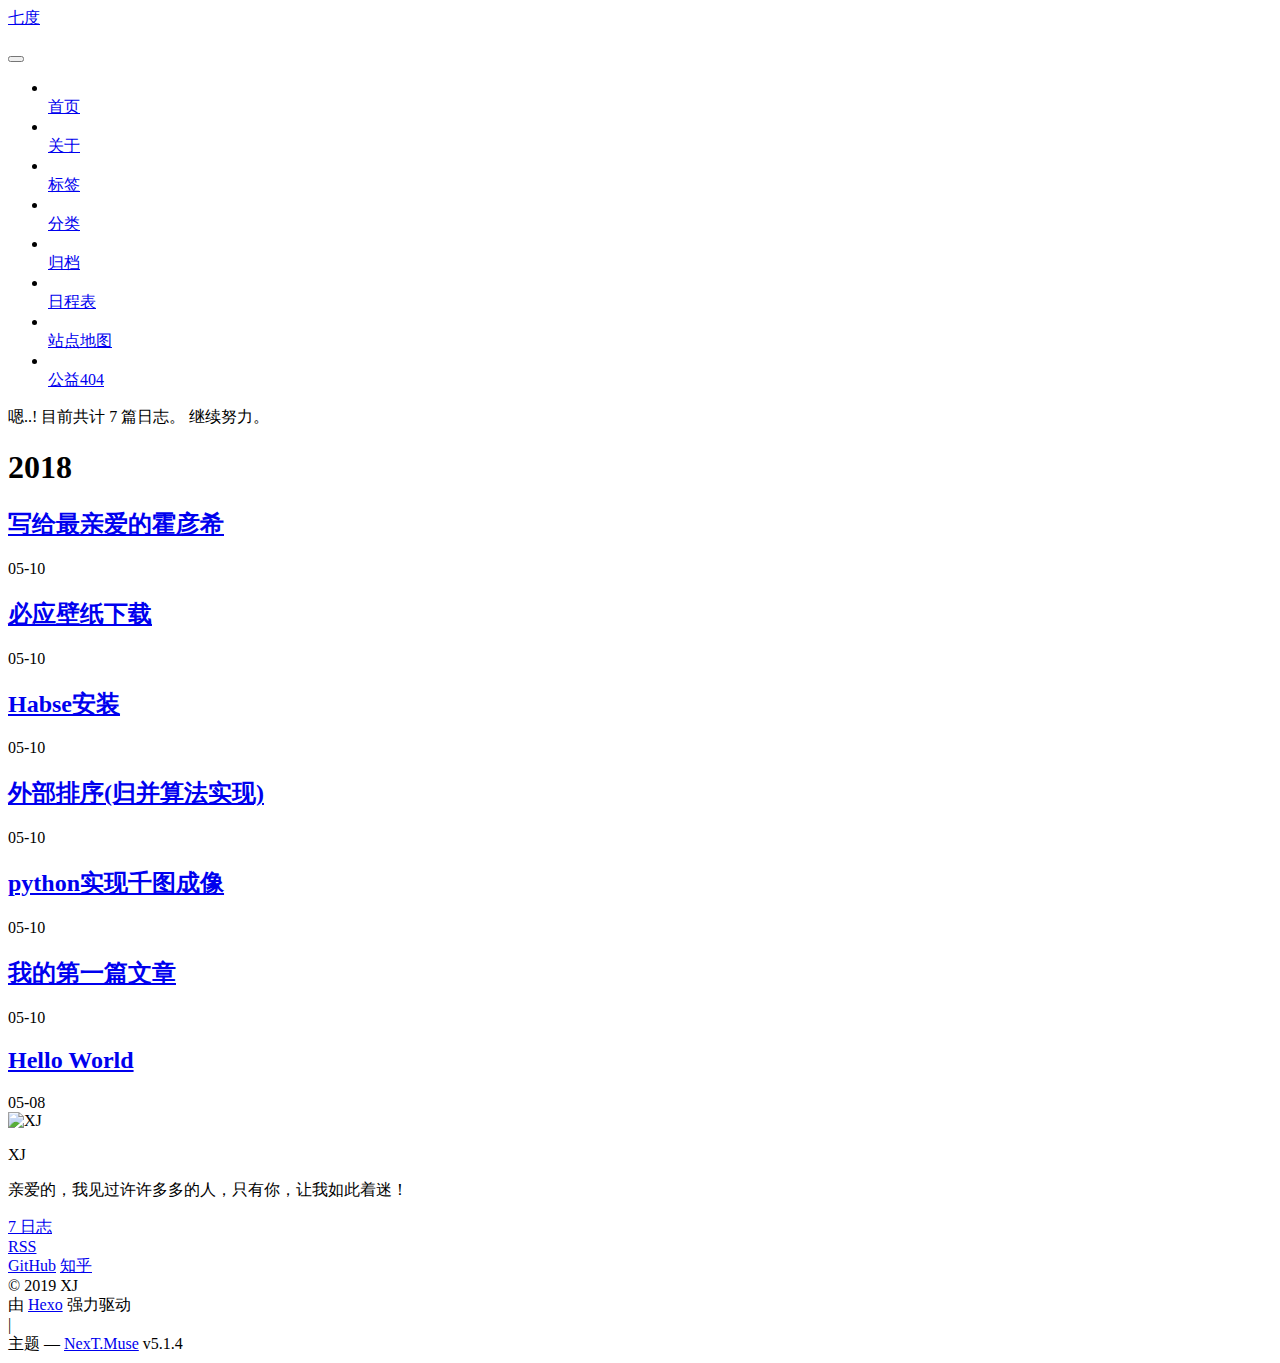
==== commit ca38d347: "Site updated: 2019-01-30 13:14:41" ====
--- a/archives/index.html
+++ b/archives/index.html
@@ -40,29 +40,29 @@
 
   
   
-  <link href="/lib/fancybox/source/jquery.fancybox.css?v=2.1.5" rel="stylesheet" type="text/css" />
-
-
-
-
-
-
-
-<link href="/lib/font-awesome/css/font-awesome.min.css?v=4.6.2" rel="stylesheet" type="text/css" />
-
-<link href="/css/main.css?v=5.1.4" rel="stylesheet" type="text/css" />
-
-
-  <link rel="apple-touch-icon" sizes="180x180" href="/images/apple-touch-icon-next.png?v=5.1.4">
-
-
-  <link rel="icon" type="image/png" sizes="32x32" href="/images/favicon-32x32-next.png?v=5.1.4">
-
-
-  <link rel="icon" type="image/png" sizes="16x16" href="/images/favicon-16x16-next.png?v=5.1.4">
-
-
-  <link rel="mask-icon" href="/images/logo.svg?v=5.1.4" color="#222">
+  <link href="https:/github.com/zhangzhijie1998/hexo-github.github.io.git/lib/fancybox/source/jquery.fancybox.css?v=2.1.5" rel="stylesheet" type="text/css" />
+
+
+
+
+
+
+
+<link href="https:/github.com/zhangzhijie1998/hexo-github.github.io.git/lib/font-awesome/css/font-awesome.min.css?v=4.6.2" rel="stylesheet" type="text/css" />
+
+<link href="https:/github.com/zhangzhijie1998/hexo-github.github.io.git/css/main.css?v=5.1.4" rel="stylesheet" type="text/css" />
+
+
+  <link rel="apple-touch-icon" sizes="180x180" href="https:/github.com/zhangzhijie1998/hexo-github.github.io.git/images/apple-touch-icon-next.png?v=5.1.4">
+
+
+  <link rel="icon" type="image/png" sizes="32x32" href="https:/github.com/zhangzhijie1998/hexo-github.github.io.git/images/favicon-32x32-next.png?v=5.1.4">
+
+
+  <link rel="icon" type="image/png" sizes="16x16" href="https:/github.com/zhangzhijie1998/hexo-github.github.io.git/images/favicon-16x16-next.png?v=5.1.4">
+
+
+  <link rel="mask-icon" href="https:/github.com/zhangzhijie1998/hexo-github.github.io.git/images/logo.svg?v=5.1.4" color="#222">
 
 
 
@@ -74,7 +74,7 @@
 
 
 
-  <link rel="alternate" href="/atom.xml" title="七度" type="application/atom+xml" />
+  <link rel="alternate" href="https:/github.com/zhangzhijie1998/hexo-github.github.io.git/atom.xml" title="七度" type="application/atom+xml" />
 
 
 
@@ -84,7 +84,7 @@
 <meta name="description" content="亲爱的，我见过许许多多的人，只有你，让我如此着迷！">
 <meta property="og:type" content="website">
 <meta property="og:title" content="七度">
-<meta property="og:url" content="http://yoursite.com/archives/index.html">
+<meta property="og:url" content="https://github.com/zhangzhijie1998/hexo-github.github.io/archives/index.html">
 <meta property="og:site_name" content="七度">
 <meta property="og:description" content="亲爱的，我见过许许多多的人，只有你，让我如此着迷！">
 <meta property="og:locale" content="zh-Hans">
@@ -97,7 +97,7 @@
 <script type="text/javascript" id="hexo.configurations">
   var NexT = window.NexT || {};
   var CONFIG = {
-    root: '/',
+    root: 'https://github.com/zhangzhijie1998/hexo-github.github.io.git/',
     scheme: 'Muse',
     version: '5.1.4',
     sidebar: {"position":"left","display":"post","offset":12,"b2t":false,"scrollpercent":false,"onmobile":false},
@@ -120,7 +120,7 @@
 
 
 
-  <link rel="canonical" href="http://yoursite.com/archives/"/>
+  <link rel="canonical" href="https://github.com/zhangzhijie1998/hexo-github.github.io/archives/"/>
 
 
 
@@ -154,7 +154,7 @@
     
 
     <div class="custom-logo-site-title">
-      <a href="/"  class="brand" rel="start">
+      <a href="https://github.com/zhangzhijie1998/hexo-github.github.io.git/"  class="brand" rel="start">
         <span class="logo-line-before"><i></i></span>
         <span class="site-title">七度</span>
         <span class="logo-line-after"><i></i></span>
@@ -182,7 +182,7 @@
       
         
         <li class="menu-item menu-item-home">
-          <a href="/" rel="section">
+          <a href="https:/github.com/zhangzhijie1998/hexo-github.github.io.git/" rel="section">
             
               <i class="menu-item-icon fa fa-fw fa-home"></i> <br />
             
@@ -192,7 +192,7 @@
       
         
         <li class="menu-item menu-item-about">
-          <a href="/about/" rel="section">
+          <a href="https:/github.com/zhangzhijie1998/hexo-github.github.io.git/about/" rel="section">
             
               <i class="menu-item-icon fa fa-fw fa-user"></i> <br />
             
@@ -202,7 +202,7 @@
       
         
         <li class="menu-item menu-item-tags">
-          <a href="/tags/" rel="section">
+          <a href="https:/github.com/zhangzhijie1998/hexo-github.github.io.git/tags/" rel="section">
             
               <i class="menu-item-icon fa fa-fw fa-tags"></i> <br />
             
@@ -212,7 +212,7 @@
       
         
         <li class="menu-item menu-item-categories">
-          <a href="/" rel="section">
+          <a href="https:/github.com/zhangzhijie1998/hexo-github.github.io.git/" rel="section">
             
               <i class="menu-item-icon fa fa-fw fa-question-circle"></i> <br />
             
@@ -222,7 +222,7 @@
       
         
         <li class="menu-item menu-item-archives">
-          <a href="/archives/" rel="section">
+          <a href="https:/github.com/zhangzhijie1998/hexo-github.github.io.git/archives/" rel="section">
             
               <i class="menu-item-icon fa fa-fw fa-archive"></i> <br />
             
@@ -232,7 +232,7 @@
       
         
         <li class="menu-item menu-item-schedule">
-          <a href="/" rel="section">
+          <a href="https:/github.com/zhangzhijie1998/hexo-github.github.io.git/" rel="section">
             
               <i class="menu-item-icon fa fa-fw fa-question-circle"></i> <br />
             
@@ -242,7 +242,7 @@
       
         
         <li class="menu-item menu-item-sitemap">
-          <a href="/" rel="section">
+          <a href="https:/github.com/zhangzhijie1998/hexo-github.github.io.git/" rel="section">
             
               <i class="menu-item-icon fa fa-fw fa-question-circle"></i> <br />
             
@@ -252,7 +252,7 @@
       
         
         <li class="menu-item menu-item-commonweal">
-          <a href="/404/" rel="section">
+          <a href="https:/github.com/zhangzhijie1998/hexo-github.github.io.git/404/" rel="section">
             
               <i class="menu-item-icon fa fa-fw fa-heartbeat"></i> <br />
             
@@ -316,7 +316,7 @@
 
       <h2 class="post-title">
         
-            <a class="post-title-link" href="/2018/05/10/写给最亲爱的霍彦希/" itemprop="url">
+            <a class="post-title-link" href="https:/github.com/zhangzhijie1998/hexo-github.github.io.git/2018/05/10/写给最亲爱的霍彦希/" itemprop="url">
               
                 <span itemprop="name">写给最亲爱的霍彦希</span>
               
@@ -353,7 +353,7 @@
 
       <h2 class="post-title">
         
-            <a class="post-title-link" href="/2018/05/10/必应壁纸下载/" itemprop="url">
+            <a class="post-title-link" href="https:/github.com/zhangzhijie1998/hexo-github.github.io.git/2018/05/10/必应壁纸下载/" itemprop="url">
               
                 <span itemprop="name">必应壁纸下载</span>
               
@@ -390,7 +390,7 @@
 
       <h2 class="post-title">
         
-            <a class="post-title-link" href="/2018/05/10/Ubuntu上HBase安装/" itemprop="url">
+            <a class="post-title-link" href="https:/github.com/zhangzhijie1998/hexo-github.github.io.git/2018/05/10/Ubuntu上HBase安装/" itemprop="url">
               
                 <span itemprop="name">Habse安装</span>
               
@@ -427,7 +427,7 @@
 
       <h2 class="post-title">
         
-            <a class="post-title-link" href="/2018/05/10/外部排序--归并算法实现/" itemprop="url">
+            <a class="post-title-link" href="https:/github.com/zhangzhijie1998/hexo-github.github.io.git/2018/05/10/外部排序--归并算法实现/" itemprop="url">
               
                 <span itemprop="name">外部排序(归并算法实现)</span>
               
@@ -464,7 +464,7 @@
 
       <h2 class="post-title">
         
-            <a class="post-title-link" href="/2018/05/10/python实现千图成像/" itemprop="url">
+            <a class="post-title-link" href="https:/github.com/zhangzhijie1998/hexo-github.github.io.git/2018/05/10/python实现千图成像/" itemprop="url">
               
                 <span itemprop="name">python实现千图成像</span>
               
@@ -501,7 +501,7 @@
 
       <h2 class="post-title">
         
-            <a class="post-title-link" href="/2018/05/10/testtext/" itemprop="url">
+            <a class="post-title-link" href="https:/github.com/zhangzhijie1998/hexo-github.github.io.git/2018/05/10/testtext/" itemprop="url">
               
                 <span itemprop="name">我的第一篇文章</span>
               
@@ -538,7 +538,7 @@
 
       <h2 class="post-title">
         
-            <a class="post-title-link" href="/2018/05/08/hello-world/" itemprop="url">
+            <a class="post-title-link" href="https:/github.com/zhangzhijie1998/hexo-github.github.io.git/2018/05/08/hello-world/" itemprop="url">
               
                 <span itemprop="name">Hello World</span>
               
@@ -602,7 +602,7 @@
           <div class="site-author motion-element" itemprop="author" itemscope itemtype="http://schema.org/Person">
             
               <img class="site-author-image" itemprop="image"
-                src="/images/avatar.jpg"
+                src="https:/github.com/zhangzhijie1998/hexo-github.github.io.git/images/avatar.jpg"
                 alt="XJ" />
             
               <p class="site-author-name" itemprop="name">XJ</p>
@@ -614,7 +614,7 @@
             
               <div class="site-state-item site-state-posts">
               
-                <a href="/archives/">
+                <a href="https:/github.com/zhangzhijie1998/hexo-github.github.io.git/archives/">
               
                   <span class="site-state-item-count">7</span>
                   <span class="site-state-item-name">日志</span>
@@ -630,7 +630,7 @@
 
           
             <div class="feed-link motion-element">
-              <a href="/atom.xml" rel="alternate">
+              <a href="https:/github.com/zhangzhijie1998/hexo-github.github.io.git/atom.xml" rel="alternate">
                 <i class="fa fa-rss"></i>
                 RSS
               </a>
@@ -757,53 +757,53 @@
 
   
   
-    <script type="text/javascript" src="/lib/jquery/index.js?v=2.1.3"></script>
-  
-
-  
-  
-    <script type="text/javascript" src="/lib/fastclick/lib/fastclick.min.js?v=1.0.6"></script>
-  
-
-  
-  
-    <script type="text/javascript" src="/lib/jquery_lazyload/jquery.lazyload.js?v=1.9.7"></script>
-  
-
-  
-  
-    <script type="text/javascript" src="/lib/velocity/velocity.min.js?v=1.2.1"></script>
-  
-
-  
-  
-    <script type="text/javascript" src="/lib/velocity/velocity.ui.min.js?v=1.2.1"></script>
-  
-
-  
-  
-    <script type="text/javascript" src="/lib/fancybox/source/jquery.fancybox.pack.js?v=2.1.5"></script>
-  
-
-
-  
-
-
-  <script type="text/javascript" src="/js/src/utils.js?v=5.1.4"></script>
-
-  <script type="text/javascript" src="/js/src/motion.js?v=5.1.4"></script>
-
-
-
-  
-  
-
-  
-
-  
-
-
-  <script type="text/javascript" src="/js/src/bootstrap.js?v=5.1.4"></script>
+    <script type="text/javascript" src="https:/github.com/zhangzhijie1998/hexo-github.github.io.git/lib/jquery/index.js?v=2.1.3"></script>
+  
+
+  
+  
+    <script type="text/javascript" src="https:/github.com/zhangzhijie1998/hexo-github.github.io.git/lib/fastclick/lib/fastclick.min.js?v=1.0.6"></script>
+  
+
+  
+  
+    <script type="text/javascript" src="https:/github.com/zhangzhijie1998/hexo-github.github.io.git/lib/jquery_lazyload/jquery.lazyload.js?v=1.9.7"></script>
+  
+
+  
+  
+    <script type="text/javascript" src="https:/github.com/zhangzhijie1998/hexo-github.github.io.git/lib/velocity/velocity.min.js?v=1.2.1"></script>
+  
+
+  
+  
+    <script type="text/javascript" src="https:/github.com/zhangzhijie1998/hexo-github.github.io.git/lib/velocity/velocity.ui.min.js?v=1.2.1"></script>
+  
+
+  
+  
+    <script type="text/javascript" src="https:/github.com/zhangzhijie1998/hexo-github.github.io.git/lib/fancybox/source/jquery.fancybox.pack.js?v=2.1.5"></script>
+  
+
+
+  
+
+
+  <script type="text/javascript" src="https:/github.com/zhangzhijie1998/hexo-github.github.io.git/js/src/utils.js?v=5.1.4"></script>
+
+  <script type="text/javascript" src="https:/github.com/zhangzhijie1998/hexo-github.github.io.git/js/src/motion.js?v=5.1.4"></script>
+
+
+
+  
+  
+
+  
+
+  
+
+
+  <script type="text/javascript" src="https:/github.com/zhangzhijie1998/hexo-github.github.io.git/js/src/bootstrap.js?v=5.1.4"></script>
 
 
 
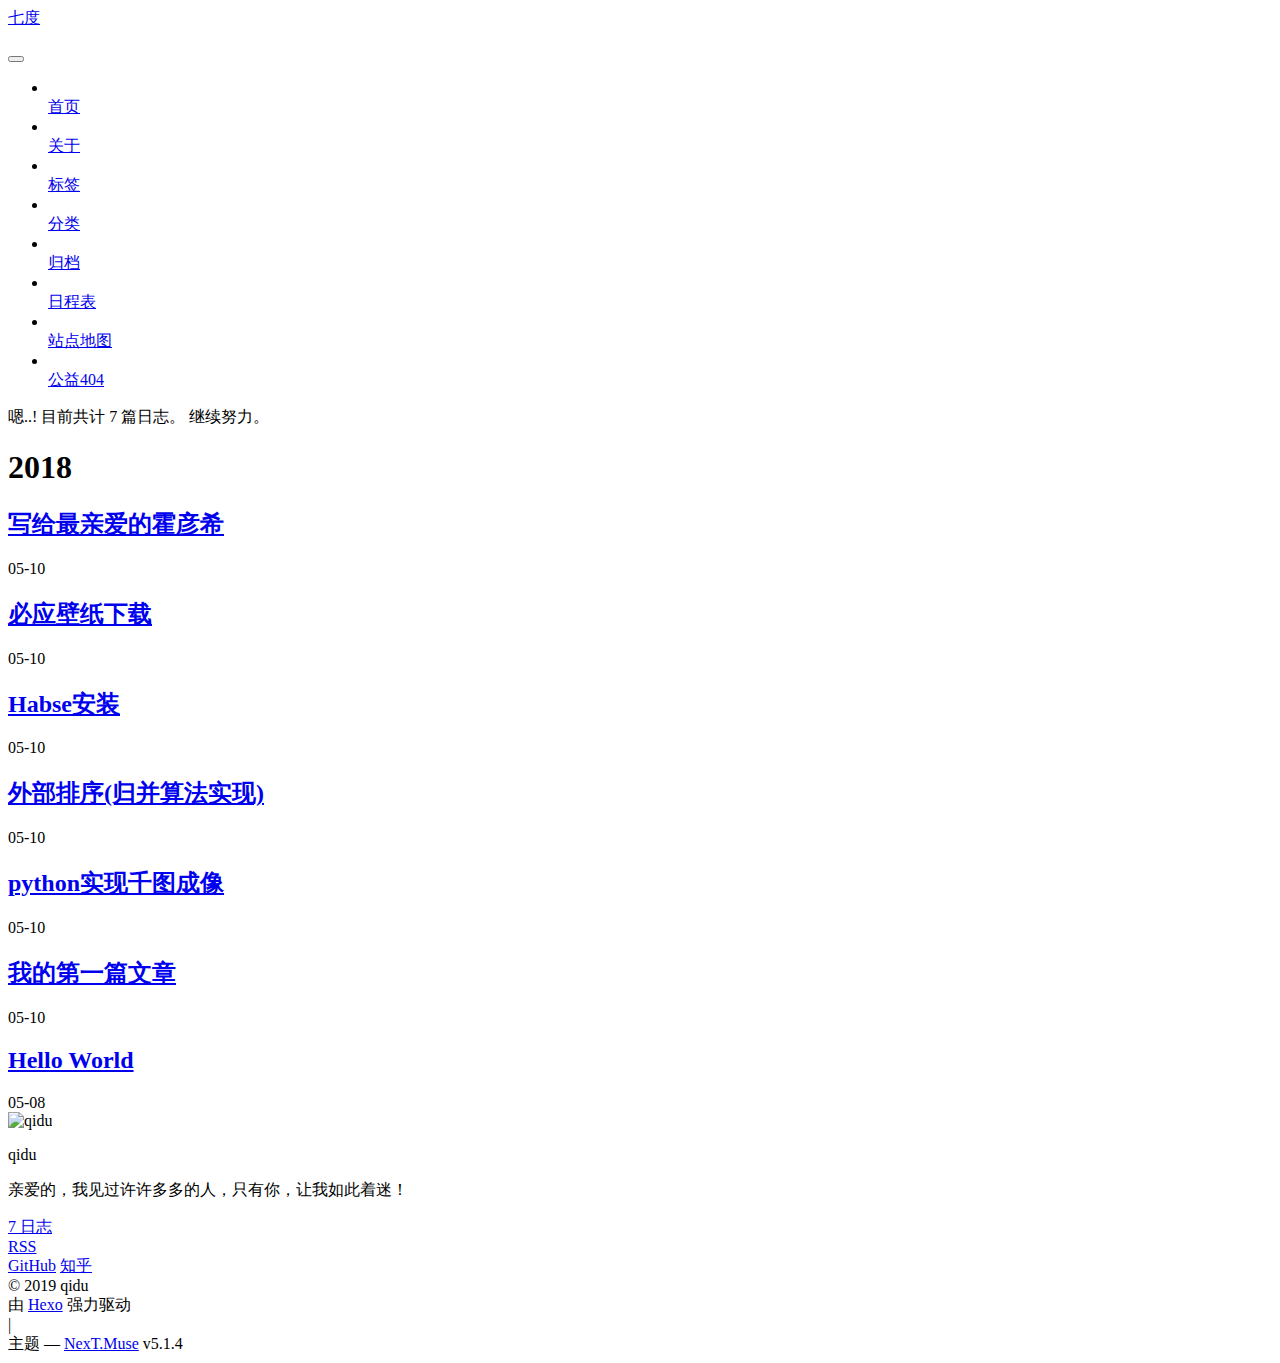
==== commit 241e32f2: "Site updated: 2019-01-30 13:20:25" ====
--- a/archives/index.html
+++ b/archives/index.html
@@ -40,29 +40,29 @@
 
   
   
-  <link href="https:/github.com/zhangzhijie1998/hexo-github.github.io.git/lib/fancybox/source/jquery.fancybox.css?v=2.1.5" rel="stylesheet" type="text/css" />
-
-
-
-
-
-
-
-<link href="https:/github.com/zhangzhijie1998/hexo-github.github.io.git/lib/font-awesome/css/font-awesome.min.css?v=4.6.2" rel="stylesheet" type="text/css" />
-
-<link href="https:/github.com/zhangzhijie1998/hexo-github.github.io.git/css/main.css?v=5.1.4" rel="stylesheet" type="text/css" />
-
-
-  <link rel="apple-touch-icon" sizes="180x180" href="https:/github.com/zhangzhijie1998/hexo-github.github.io.git/images/apple-touch-icon-next.png?v=5.1.4">
-
-
-  <link rel="icon" type="image/png" sizes="32x32" href="https:/github.com/zhangzhijie1998/hexo-github.github.io.git/images/favicon-32x32-next.png?v=5.1.4">
-
-
-  <link rel="icon" type="image/png" sizes="16x16" href="https:/github.com/zhangzhijie1998/hexo-github.github.io.git/images/favicon-16x16-next.png?v=5.1.4">
-
-
-  <link rel="mask-icon" href="https:/github.com/zhangzhijie1998/hexo-github.github.io.git/images/logo.svg?v=5.1.4" color="#222">
+  <link href="/hexo-github.github.io/lib/fancybox/source/jquery.fancybox.css?v=2.1.5" rel="stylesheet" type="text/css" />
+
+
+
+
+
+
+
+<link href="/hexo-github.github.io/lib/font-awesome/css/font-awesome.min.css?v=4.6.2" rel="stylesheet" type="text/css" />
+
+<link href="/hexo-github.github.io/css/main.css?v=5.1.4" rel="stylesheet" type="text/css" />
+
+
+  <link rel="apple-touch-icon" sizes="180x180" href="/hexo-github.github.io/images/apple-touch-icon-next.png?v=5.1.4">
+
+
+  <link rel="icon" type="image/png" sizes="32x32" href="/hexo-github.github.io/images/favicon-32x32-next.png?v=5.1.4">
+
+
+  <link rel="icon" type="image/png" sizes="16x16" href="/hexo-github.github.io/images/favicon-16x16-next.png?v=5.1.4">
+
+
+  <link rel="mask-icon" href="/hexo-github.github.io/images/logo.svg?v=5.1.4" color="#222">
 
 
 
@@ -74,7 +74,7 @@
 
 
 
-  <link rel="alternate" href="https:/github.com/zhangzhijie1998/hexo-github.github.io.git/atom.xml" title="七度" type="application/atom+xml" />
+  <link rel="alternate" href="/hexo-github.github.io/atom.xml" title="七度" type="application/atom+xml" />
 
 
 
@@ -97,7 +97,7 @@
 <script type="text/javascript" id="hexo.configurations">
   var NexT = window.NexT || {};
   var CONFIG = {
-    root: 'https://github.com/zhangzhijie1998/hexo-github.github.io.git/',
+    root: '/hexo-github.github.io/',
     scheme: 'Muse',
     version: '5.1.4',
     sidebar: {"position":"left","display":"post","offset":12,"b2t":false,"scrollpercent":false,"onmobile":false},
@@ -154,7 +154,7 @@
     
 
     <div class="custom-logo-site-title">
-      <a href="https://github.com/zhangzhijie1998/hexo-github.github.io.git/"  class="brand" rel="start">
+      <a href="/hexo-github.github.io/"  class="brand" rel="start">
         <span class="logo-line-before"><i></i></span>
         <span class="site-title">七度</span>
         <span class="logo-line-after"><i></i></span>
@@ -182,7 +182,7 @@
       
         
         <li class="menu-item menu-item-home">
-          <a href="https:/github.com/zhangzhijie1998/hexo-github.github.io.git/" rel="section">
+          <a href="/hexo-github.github.io/" rel="section">
             
               <i class="menu-item-icon fa fa-fw fa-home"></i> <br />
             
@@ -192,7 +192,7 @@
       
         
         <li class="menu-item menu-item-about">
-          <a href="https:/github.com/zhangzhijie1998/hexo-github.github.io.git/about/" rel="section">
+          <a href="/hexo-github.github.io/about/" rel="section">
             
               <i class="menu-item-icon fa fa-fw fa-user"></i> <br />
             
@@ -202,7 +202,7 @@
       
         
         <li class="menu-item menu-item-tags">
-          <a href="https:/github.com/zhangzhijie1998/hexo-github.github.io.git/tags/" rel="section">
+          <a href="/hexo-github.github.io/tags/" rel="section">
             
               <i class="menu-item-icon fa fa-fw fa-tags"></i> <br />
             
@@ -212,7 +212,7 @@
       
         
         <li class="menu-item menu-item-categories">
-          <a href="https:/github.com/zhangzhijie1998/hexo-github.github.io.git/" rel="section">
+          <a href="/hexo-github.github.io/" rel="section">
             
               <i class="menu-item-icon fa fa-fw fa-question-circle"></i> <br />
             
@@ -222,7 +222,7 @@
       
         
         <li class="menu-item menu-item-archives">
-          <a href="https:/github.com/zhangzhijie1998/hexo-github.github.io.git/archives/" rel="section">
+          <a href="/hexo-github.github.io/archives/" rel="section">
             
               <i class="menu-item-icon fa fa-fw fa-archive"></i> <br />
             
@@ -232,7 +232,7 @@
       
         
         <li class="menu-item menu-item-schedule">
-          <a href="https:/github.com/zhangzhijie1998/hexo-github.github.io.git/" rel="section">
+          <a href="/hexo-github.github.io/" rel="section">
             
               <i class="menu-item-icon fa fa-fw fa-question-circle"></i> <br />
             
@@ -242,7 +242,7 @@
       
         
         <li class="menu-item menu-item-sitemap">
-          <a href="https:/github.com/zhangzhijie1998/hexo-github.github.io.git/" rel="section">
+          <a href="/hexo-github.github.io/" rel="section">
             
               <i class="menu-item-icon fa fa-fw fa-question-circle"></i> <br />
             
@@ -252,7 +252,7 @@
       
         
         <li class="menu-item menu-item-commonweal">
-          <a href="https:/github.com/zhangzhijie1998/hexo-github.github.io.git/404/" rel="section">
+          <a href="/hexo-github.github.io/404/" rel="section">
             
               <i class="menu-item-icon fa fa-fw fa-heartbeat"></i> <br />
             
@@ -316,7 +316,7 @@
 
       <h2 class="post-title">
         
-            <a class="post-title-link" href="https:/github.com/zhangzhijie1998/hexo-github.github.io.git/2018/05/10/写给最亲爱的霍彦希/" itemprop="url">
+            <a class="post-title-link" href="/hexo-github.github.io/2018/05/10/写给最亲爱的霍彦希/" itemprop="url">
               
                 <span itemprop="name">写给最亲爱的霍彦希</span>
               
@@ -353,7 +353,7 @@
 
       <h2 class="post-title">
         
-            <a class="post-title-link" href="https:/github.com/zhangzhijie1998/hexo-github.github.io.git/2018/05/10/必应壁纸下载/" itemprop="url">
+            <a class="post-title-link" href="/hexo-github.github.io/2018/05/10/必应壁纸下载/" itemprop="url">
               
                 <span itemprop="name">必应壁纸下载</span>
               
@@ -390,7 +390,7 @@
 
       <h2 class="post-title">
         
-            <a class="post-title-link" href="https:/github.com/zhangzhijie1998/hexo-github.github.io.git/2018/05/10/Ubuntu上HBase安装/" itemprop="url">
+            <a class="post-title-link" href="/hexo-github.github.io/2018/05/10/Ubuntu上HBase安装/" itemprop="url">
               
                 <span itemprop="name">Habse安装</span>
               
@@ -427,7 +427,7 @@
 
       <h2 class="post-title">
         
-            <a class="post-title-link" href="https:/github.com/zhangzhijie1998/hexo-github.github.io.git/2018/05/10/外部排序--归并算法实现/" itemprop="url">
+            <a class="post-title-link" href="/hexo-github.github.io/2018/05/10/外部排序--归并算法实现/" itemprop="url">
               
                 <span itemprop="name">外部排序(归并算法实现)</span>
               
@@ -464,7 +464,7 @@
 
       <h2 class="post-title">
         
-            <a class="post-title-link" href="https:/github.com/zhangzhijie1998/hexo-github.github.io.git/2018/05/10/python实现千图成像/" itemprop="url">
+            <a class="post-title-link" href="/hexo-github.github.io/2018/05/10/python实现千图成像/" itemprop="url">
               
                 <span itemprop="name">python实现千图成像</span>
               
@@ -501,7 +501,7 @@
 
       <h2 class="post-title">
         
-            <a class="post-title-link" href="https:/github.com/zhangzhijie1998/hexo-github.github.io.git/2018/05/10/testtext/" itemprop="url">
+            <a class="post-title-link" href="/hexo-github.github.io/2018/05/10/testtext/" itemprop="url">
               
                 <span itemprop="name">我的第一篇文章</span>
               
@@ -538,7 +538,7 @@
 
       <h2 class="post-title">
         
-            <a class="post-title-link" href="https:/github.com/zhangzhijie1998/hexo-github.github.io.git/2018/05/08/hello-world/" itemprop="url">
+            <a class="post-title-link" href="/hexo-github.github.io/2018/05/08/hello-world/" itemprop="url">
               
                 <span itemprop="name">Hello World</span>
               
@@ -602,10 +602,10 @@
           <div class="site-author motion-element" itemprop="author" itemscope itemtype="http://schema.org/Person">
             
               <img class="site-author-image" itemprop="image"
-                src="https:/github.com/zhangzhijie1998/hexo-github.github.io.git/images/avatar.jpg"
-                alt="XJ" />
-            
-              <p class="site-author-name" itemprop="name">XJ</p>
+                src="/hexo-github.github.io/images/avatar.jpg"
+                alt="qidu" />
+            
+              <p class="site-author-name" itemprop="name">qidu</p>
               <p class="site-description motion-element" itemprop="description">亲爱的，我见过许许多多的人，只有你，让我如此着迷！</p>
           </div>
 
@@ -614,7 +614,7 @@
             
               <div class="site-state-item site-state-posts">
               
-                <a href="https:/github.com/zhangzhijie1998/hexo-github.github.io.git/archives/">
+                <a href="/hexo-github.github.io/archives/">
               
                   <span class="site-state-item-count">7</span>
                   <span class="site-state-item-name">日志</span>
@@ -630,7 +630,7 @@
 
           
             <div class="feed-link motion-element">
-              <a href="https:/github.com/zhangzhijie1998/hexo-github.github.io.git/atom.xml" rel="alternate">
+              <a href="/hexo-github.github.io/atom.xml" rel="alternate">
                 <i class="fa fa-rss"></i>
                 RSS
               </a>
@@ -684,7 +684,7 @@
   <span class="with-love">
     <i class="fa fa-user"></i>
   </span>
-  <span class="author" itemprop="copyrightHolder">XJ</span>
+  <span class="author" itemprop="copyrightHolder">qidu</span>
 
   
 </div>
@@ -757,53 +757,53 @@
 
   
   
-    <script type="text/javascript" src="https:/github.com/zhangzhijie1998/hexo-github.github.io.git/lib/jquery/index.js?v=2.1.3"></script>
-  
-
-  
-  
-    <script type="text/javascript" src="https:/github.com/zhangzhijie1998/hexo-github.github.io.git/lib/fastclick/lib/fastclick.min.js?v=1.0.6"></script>
-  
-
-  
-  
-    <script type="text/javascript" src="https:/github.com/zhangzhijie1998/hexo-github.github.io.git/lib/jquery_lazyload/jquery.lazyload.js?v=1.9.7"></script>
-  
-
-  
-  
-    <script type="text/javascript" src="https:/github.com/zhangzhijie1998/hexo-github.github.io.git/lib/velocity/velocity.min.js?v=1.2.1"></script>
-  
-
-  
-  
-    <script type="text/javascript" src="https:/github.com/zhangzhijie1998/hexo-github.github.io.git/lib/velocity/velocity.ui.min.js?v=1.2.1"></script>
-  
-
-  
-  
-    <script type="text/javascript" src="https:/github.com/zhangzhijie1998/hexo-github.github.io.git/lib/fancybox/source/jquery.fancybox.pack.js?v=2.1.5"></script>
-  
-
-
-  
-
-
-  <script type="text/javascript" src="https:/github.com/zhangzhijie1998/hexo-github.github.io.git/js/src/utils.js?v=5.1.4"></script>
-
-  <script type="text/javascript" src="https:/github.com/zhangzhijie1998/hexo-github.github.io.git/js/src/motion.js?v=5.1.4"></script>
-
-
-
-  
-  
-
-  
-
-  
-
-
-  <script type="text/javascript" src="https:/github.com/zhangzhijie1998/hexo-github.github.io.git/js/src/bootstrap.js?v=5.1.4"></script>
+    <script type="text/javascript" src="/hexo-github.github.io/lib/jquery/index.js?v=2.1.3"></script>
+  
+
+  
+  
+    <script type="text/javascript" src="/hexo-github.github.io/lib/fastclick/lib/fastclick.min.js?v=1.0.6"></script>
+  
+
+  
+  
+    <script type="text/javascript" src="/hexo-github.github.io/lib/jquery_lazyload/jquery.lazyload.js?v=1.9.7"></script>
+  
+
+  
+  
+    <script type="text/javascript" src="/hexo-github.github.io/lib/velocity/velocity.min.js?v=1.2.1"></script>
+  
+
+  
+  
+    <script type="text/javascript" src="/hexo-github.github.io/lib/velocity/velocity.ui.min.js?v=1.2.1"></script>
+  
+
+  
+  
+    <script type="text/javascript" src="/hexo-github.github.io/lib/fancybox/source/jquery.fancybox.pack.js?v=2.1.5"></script>
+  
+
+
+  
+
+
+  <script type="text/javascript" src="/hexo-github.github.io/js/src/utils.js?v=5.1.4"></script>
+
+  <script type="text/javascript" src="/hexo-github.github.io/js/src/motion.js?v=5.1.4"></script>
+
+
+
+  
+  
+
+  
+
+  
+
+
+  <script type="text/javascript" src="/hexo-github.github.io/js/src/bootstrap.js?v=5.1.4"></script>
 
 
 
